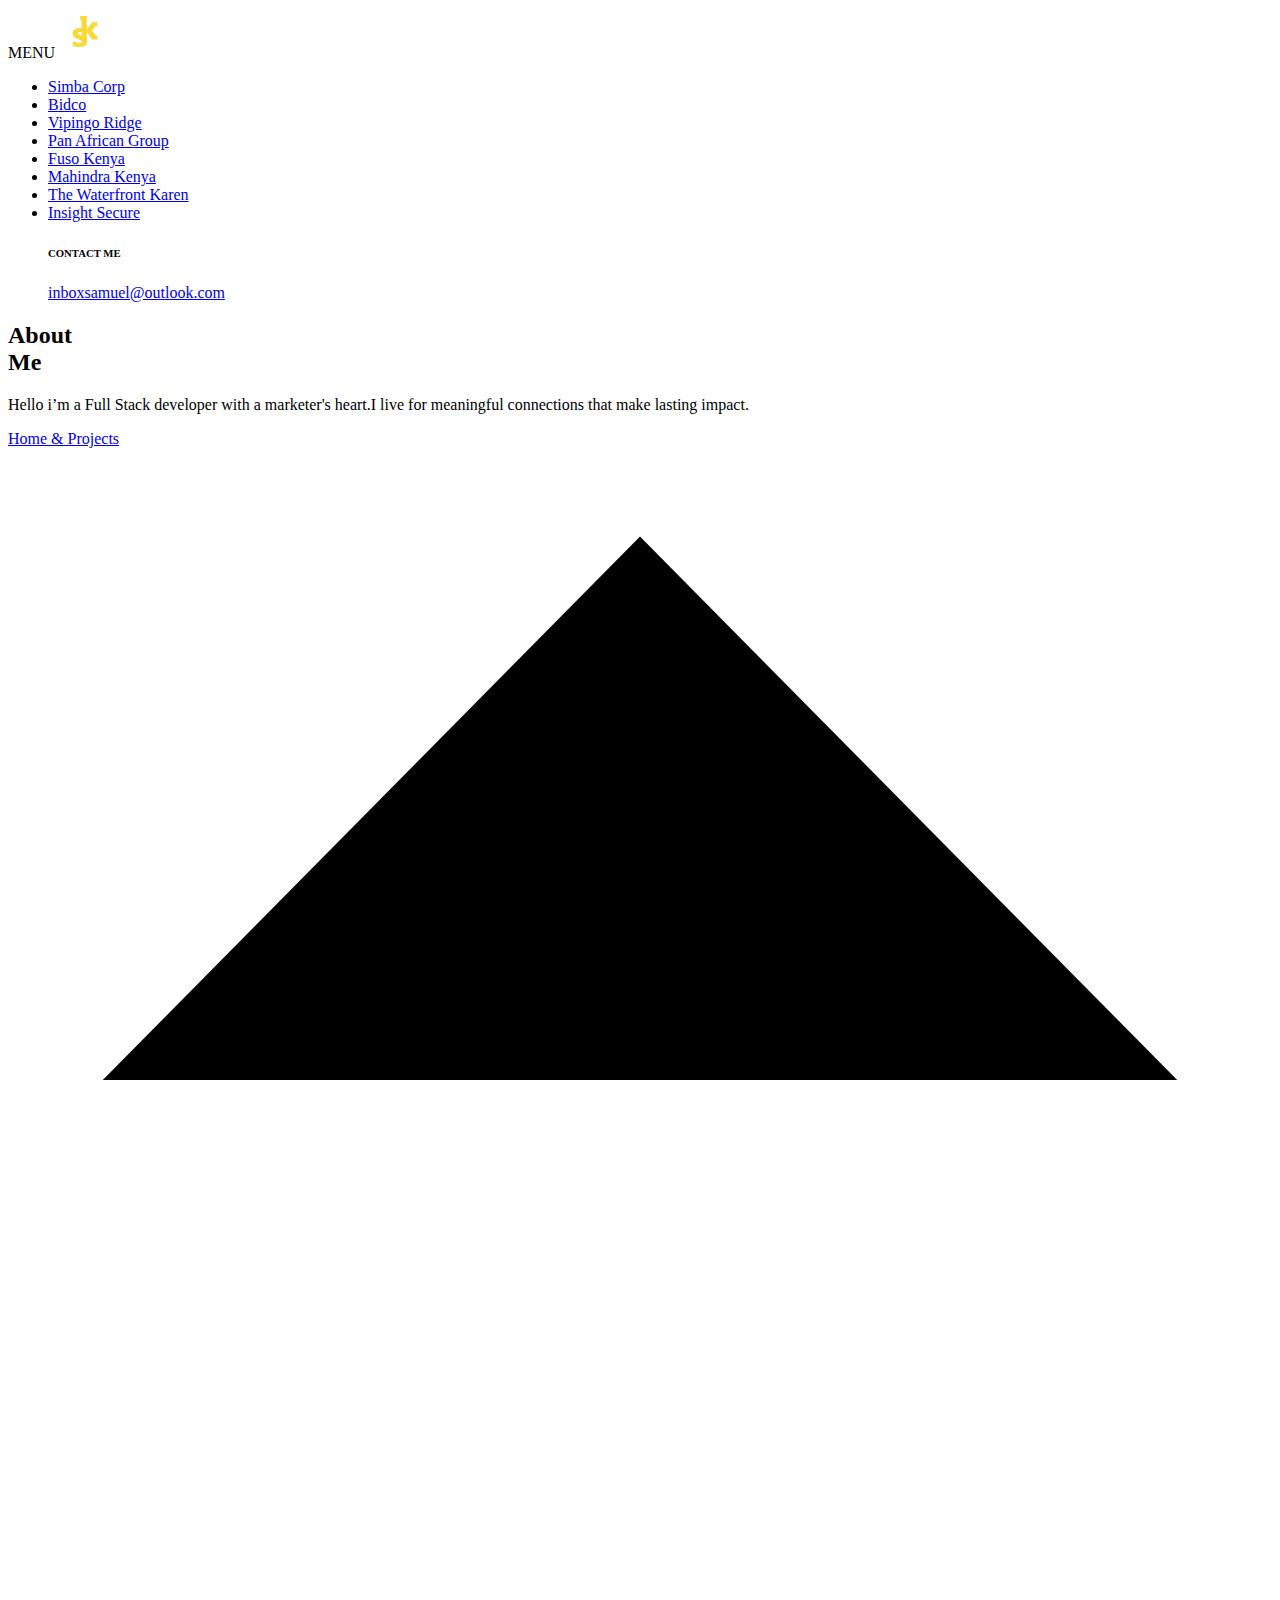
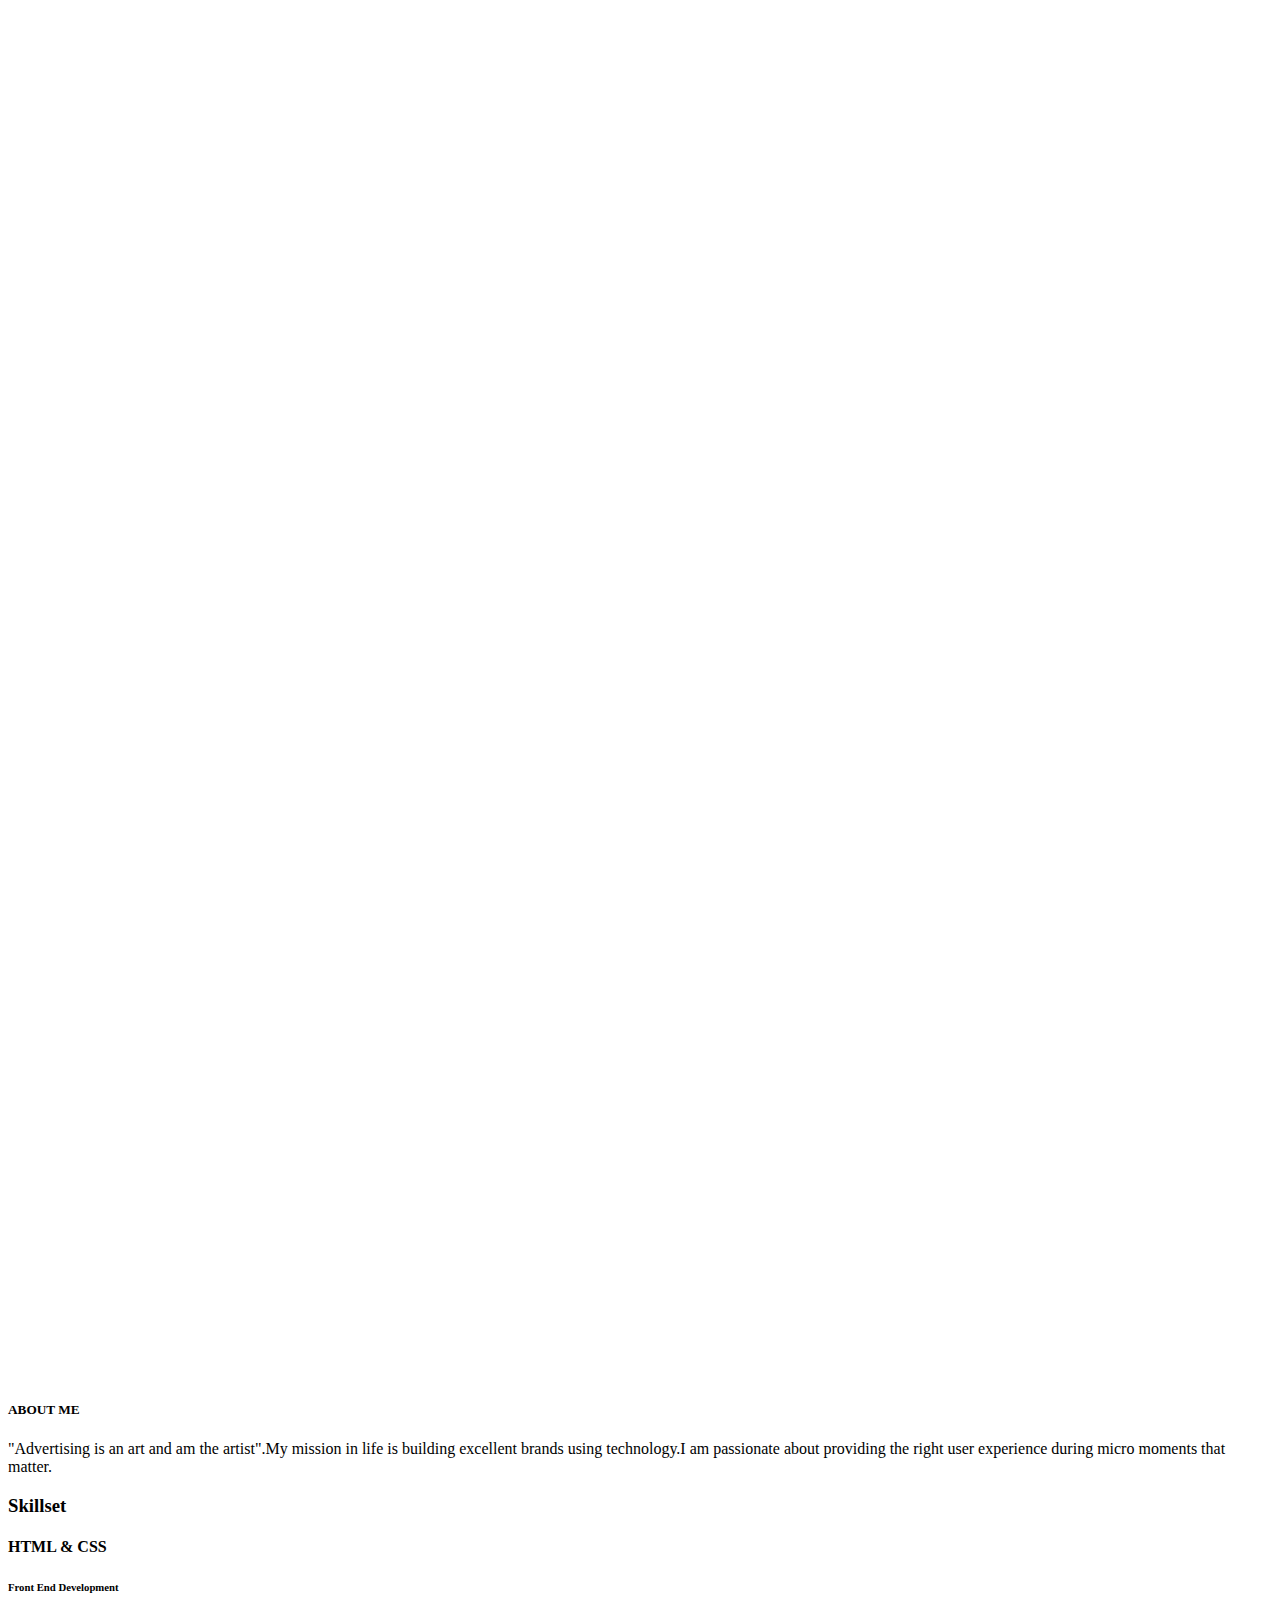
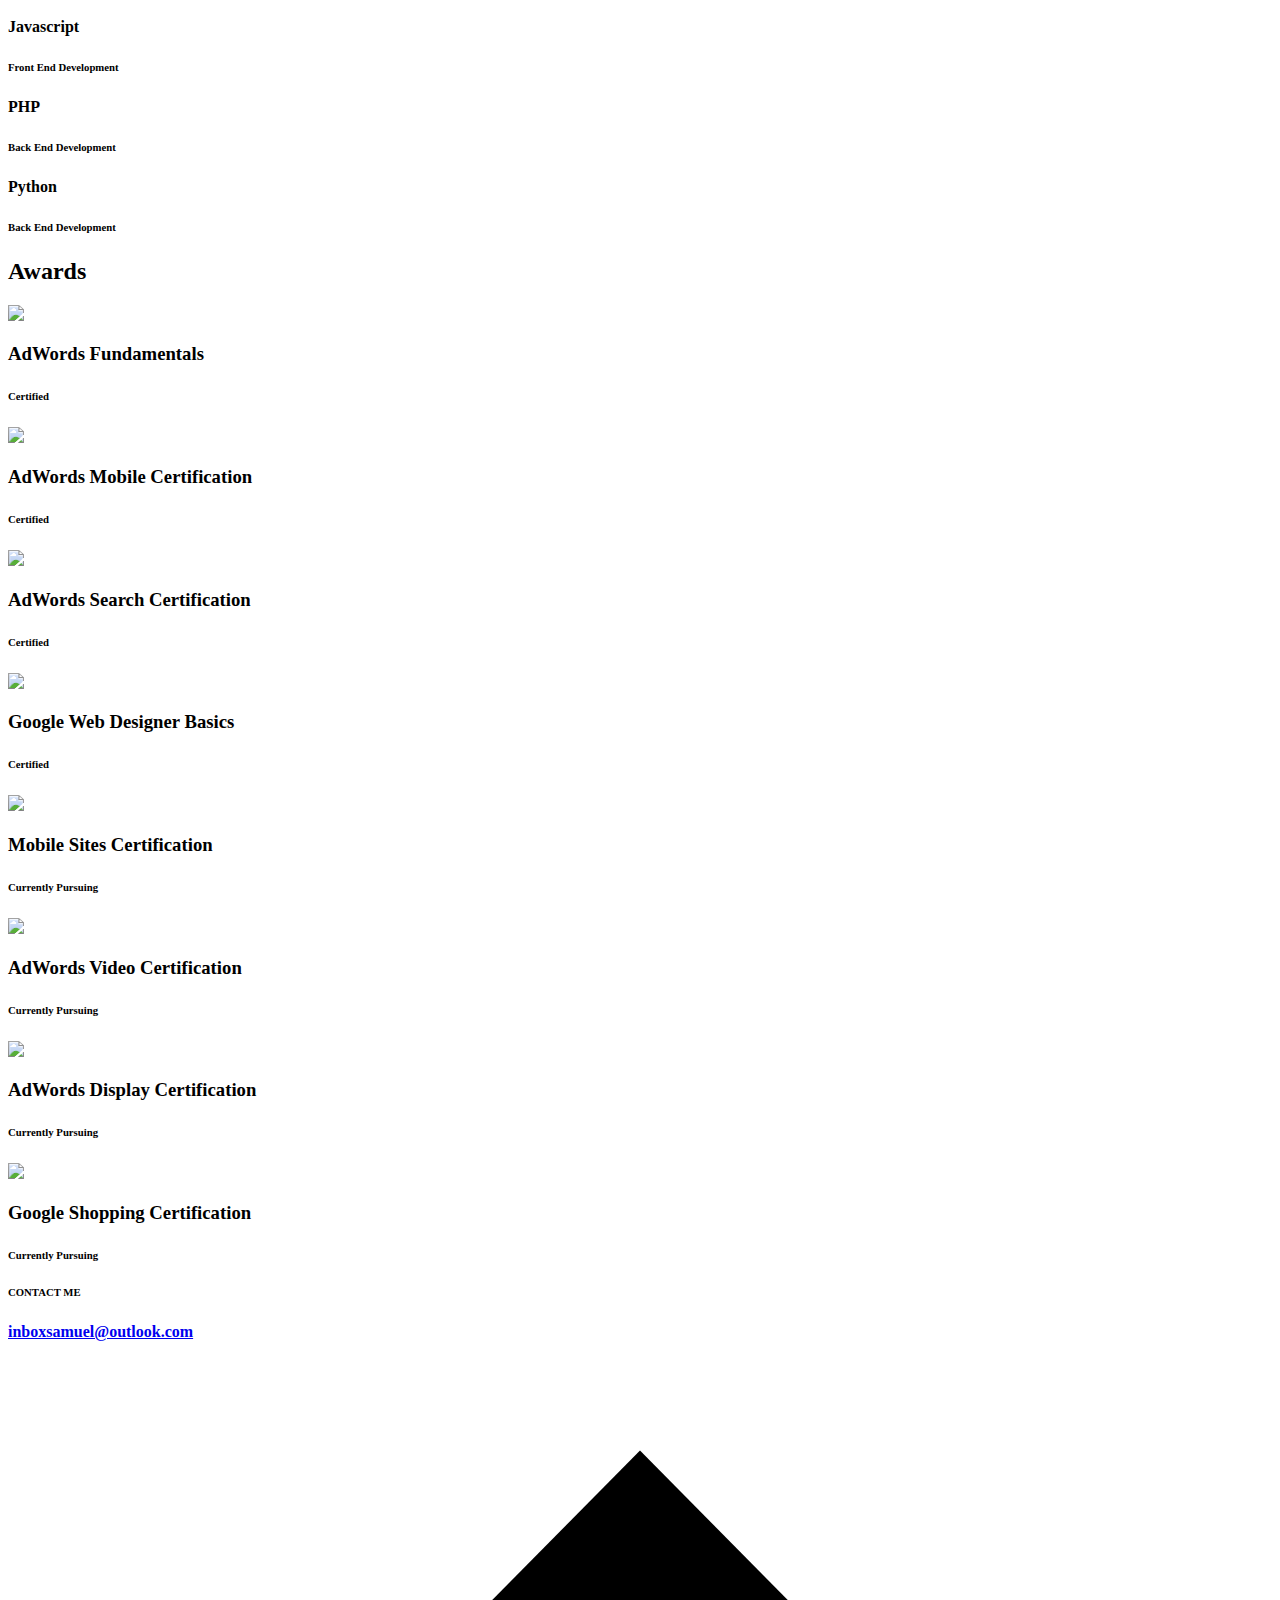
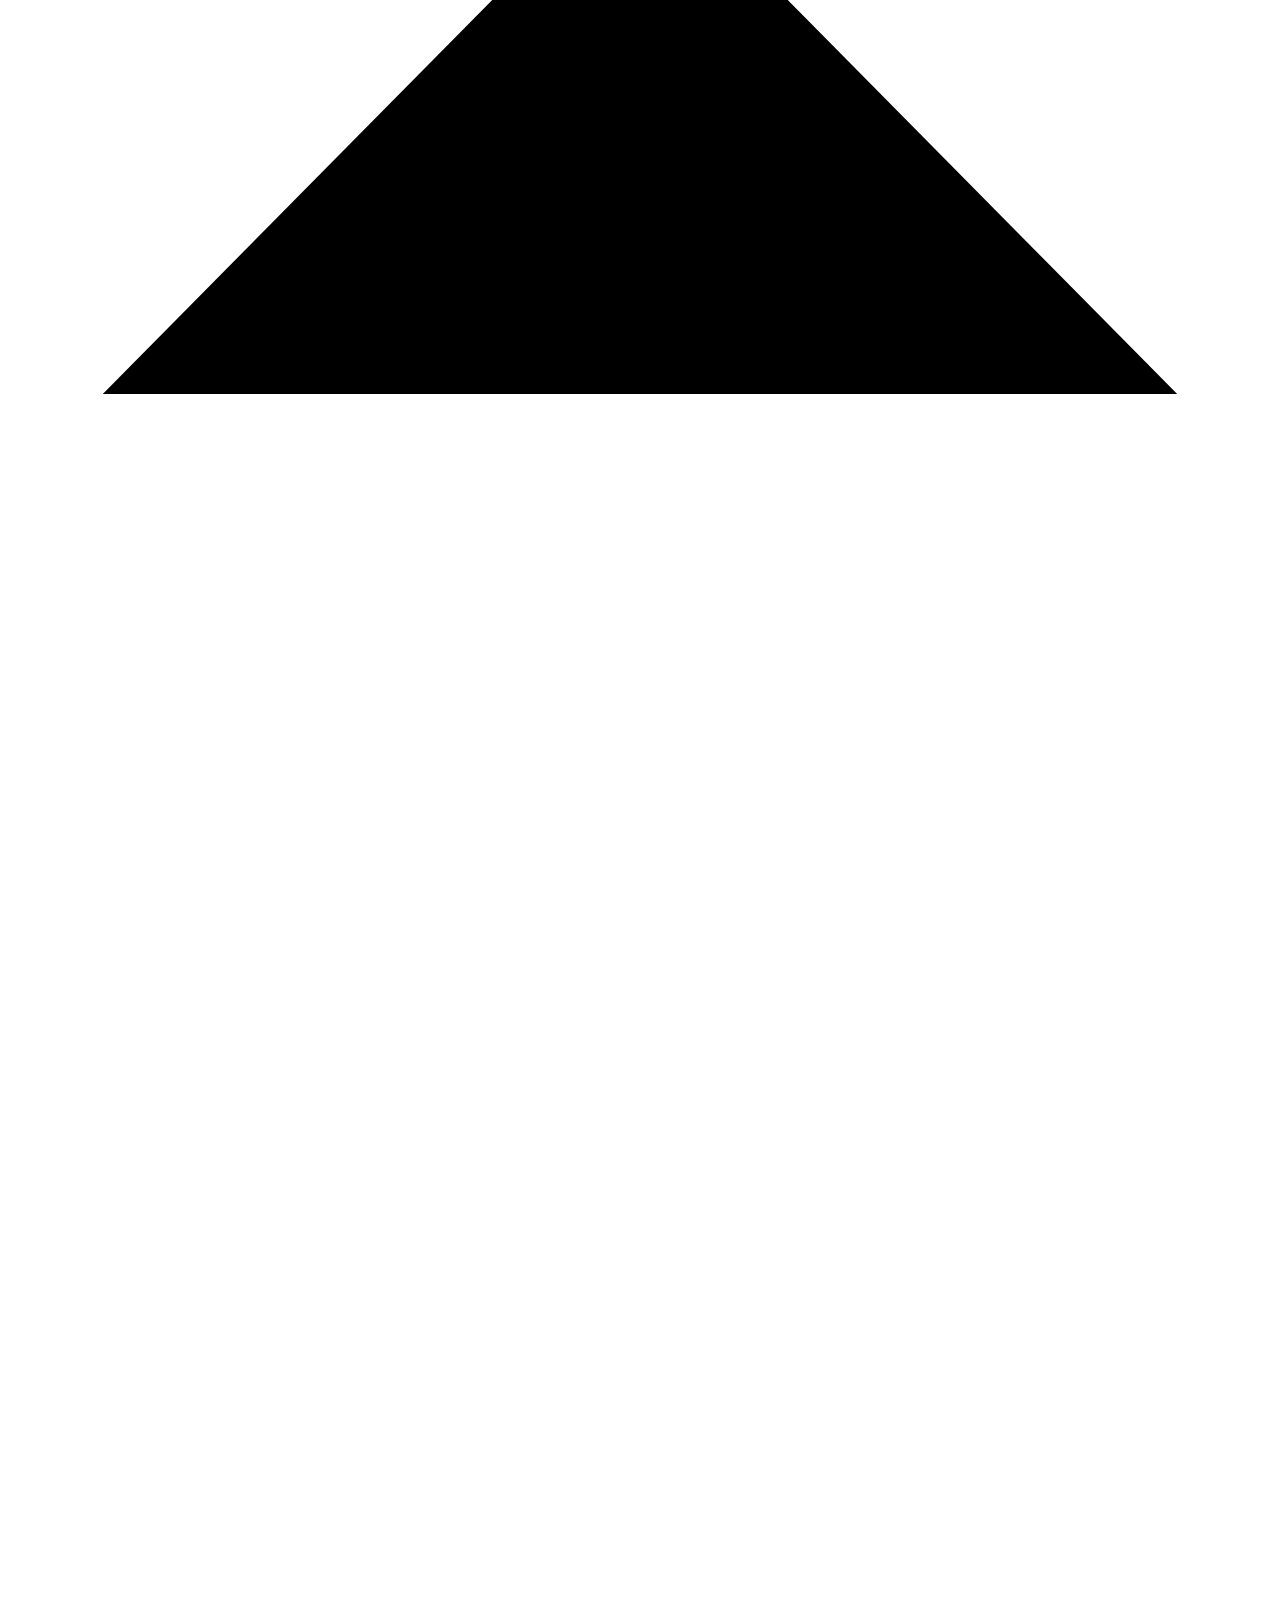
==== about-me.html @ 9ff18268 "html upload" ====
<!DOCTYPE html>
<html lang="en" class="no-js">

<head>
    <meta charset="UTF-8" />
    <meta http-equiv="X-UA-Compatible" content="IE=edge">
    <meta name="viewport" content="width=device-width, initial-scale=1">
    <title>Samuel Kariuki - Full Stack Developer</title>
    <meta name="author" content="Samuel Kariuki"/>
    <meta name="copyright" content="Samuel"/>
    <meta http-equiv="content-language" content="EN" />
    <meta http-equiv="Content-Type" content="text/html; iso-8859-1"/>
    <meta name="ROBOTS" content="INDEX, FOLLOW" />
    <meta name="twitter:creator" content="@TheB0ssninja">
    <meta property="og:url" content="index.html">
    <meta property="og:type" content="article">
    <meta property="og:title" content="Samuel Kariuki - Full Stack Developer">
    <!-- Favicon -->
    <link rel="icon" type="image/png" href="img/logo.png" sizes="32x32">
    <link rel="icon" type="image/png" href="img/logo96.png" sizes="96x96">
    <link rel="stylesheet" type="text/css" href="css/reveral.css" />
    <link rel="stylesheet" type="text/css" href="css/main.css" />
    <script>document.documentElement.className = 'js';</script>
</head>

<body class="loading">
<a class="hamb btn--menu">
<span class="line-hamb"></span>
<span class="line-hamb"></span>
<span class="menu-hamb">MENU</span>
</a>
<a href="index.html">
    <svg version="1.1" id="Layer_1" xmlns="http://www.w3.org/2000/svg" xmlns:xlink="http://www.w3.org/1999/xlink" x="0px" y="0px" class="brand_mini"
	 width="50px" height="50px" viewBox="0 0 50 50"  enable-background="new 0 0 50 50" xml:space="preserve" >
<g>
	<g>
		<path fill="#F8D935" d="M28.1,33.453c0,3.638-2.593,5.456-7.78,5.456c-2.397,0-4.505-0.228-6.324-0.683v-4.525h3.534l0.279,1.457
			c0.992,0.041,1.736,0.063,2.232,0.063c1.033,0,1.746-0.119,2.139-0.357c0.392-0.236,0.589-0.625,0.589-1.162
			c0-0.475-0.16-0.842-0.48-1.101c-0.321-0.259-1.049-0.614-2.186-1.069l-1.302-0.527c-1.757-0.682-3.049-1.441-3.875-2.278
			c-0.827-0.837-1.24-1.958-1.24-3.363c0-1.86,0.609-3.167,1.829-3.922c1.219-0.754,3.038-1.131,5.456-1.131
			c2.831,0,5.022,0.238,6.572,0.713V25.3H24.04l-0.31-1.271c-0.951-0.042-1.685-0.062-2.201-0.062c-0.951,0-1.612,0.083-1.984,0.248
			s-0.558,0.496-0.558,0.992c0,0.434,0.145,0.77,0.434,1.008c0.289,0.238,0.919,0.543,1.891,0.914l1.55,0.59
			c1.963,0.743,3.328,1.529,4.092,2.355C27.719,30.9,28.1,32.027,28.1,33.453z"/>
	</g>
	<g>
		<path fill="#F8D935" d="M38.391,31.431h-5.34l-5.251-7.92v7.92h-6.6v-3.81l1.38-0.15V11.96l-1.38-0.12v-3.81h6.6v13.83l5.37-7.59
			h5.189v3.84l-1.949,0.18l-3.51,4.23l3.779,4.86l1.711,0.21V31.431z"/>
	</g>
</g>
</svg>
</a>
<div class="line-left"></div>
<div class="line-right"></div>
<nav class="menu menu-off">
    <a class="btn--close">
        <span></span>
        <span></span>
    </a>
    <ul class="menu__inner">
        <li class="menu__item"><a class="menu__link" href="simba.html">Simba Corp</a></li>
        <li class="menu__item"><a class="menu__link" href="bidco.html">Bidco</a></li>
        <li class="menu__item"><a class="menu__link" href="vipingo.html">Vipingo Ridge</a></li>
        <li class="menu__item"><a class="menu__link" href="panafrican.html">Pan African Group</a></li>
        <li class="menu__item"><a class="menu__link" href="fuso.html">Fuso Kenya</a></li>
        <li class="menu__item"><a class="menu__link" href="mahindra.html">Mahindra Kenya</a></li>
        <li class="menu__item"><a class="menu__link" href="thewaterfront.html">The Waterfront Karen</a></li>
        <li class="menu__item"><a class="menu__link" href="insight.html">Insight Secure</a></li>
        <div class="contact_menu">
            <h6>CONTACT ME</h6>
            <a href="mailto:inboxsamuel@outlook.com">inboxsamuel@outlook.com</a>
        </div>
    </ul>
</nav>
<div class="line-center"></div>
<header class="about" id="top">
<div class="line-top"></div>
<div class="line-bottom"></div>
<div class="intro">
<h2 class="content__title content__title--center"><span id="rev-1" class="content__title__inner">About</span><br>
<div id="rev-2" class="content__title__inner">Me</div></h2>
    <p>Hello i’m a Full Stack developer with a  marketer's heart.I live for meaningful connections that make lasting impact.</p>
</div>
<nav class="nav-intro"><a href="index.html">Home & Projects</a></nav>
    <!--<nav class="social-top">-->
    <!--<a href="#" target="_blank">FACEBOOK <span>- </span></a>-->
    <!--<a href="#" target="_blank">LINKEDIN <span>- </span></a>-->
    <!--<a href="#" target="_blank">BEHANCE <span>-</span></a>-->
    <!--<a href="#" target="_blank">INSTAGRAM</a>-->
    <!--</nav>-->
<a href="#about" class="wrapper-arrow-godown scrollto"><svg xmlns="http://www.w3.org/2000/svg" xmlns:xlink="http://www.w3.org/1999/xlink" class="arrow-godown" version="1.1" x="0px" y="0px" viewBox="0 0 20 40" xml:space="preserve" enable-background="new 0 0 20 40">
<g><polyline points="1.5 10 10 1.4 18.5 10 "/>
<line x1="10" y1="1.6" x2="10" y2="38.6"/></g></svg></a>
</header>
<section id="about">
<div class="wrapper-info-about">
<div class="info-about">
<div class="cont-info-about">
<h5>ABOUT ME</h5>
<p>"Advertising is an art and am the artist".My mission in life is building excellent brands using technology.I am passionate about providing the right user experience during micro moments that matter.  </p>
</div>
</div>
</div>
</section>
<section class="experience">
<div class="wrapper-experience clear-fix">
<div class="col-title"><h3>Skillset</h3></div>
<div class="col-2"><h4>HTML & CSS</h4>
<h6>Front End Development</h6>
</div>
<div class="col-2"><h4>Javascript</h4>
<h6>Front End Development</h6>
</div>
<div class="col-2"><h4>PHP</h4>
<h6>Back End Development</h6>
</div>
<div class="col-2"><h4>Python</h4>
<h6>Back End Development</h6>
</div>
</div>
</section>
<section class="award clear-fix">
<div class="title-award">
<h2>Awards</h2>
</div>
<div class="cont-awards">
<article class="clear-fix">
<div class="col-2half"><img src="img/certs/adwords_fundamentals_update_1200x1200.png"></div>
<div class="col-half">
<h3>AdWords Fundamentals</h3>
<h6>Certified</h6>
</div>
</article>
<article class="clear-fix">
<div class="col-2half"><img src="img/certs/mobile_certification04.png"></div>
<div class="col-half">
<h3>AdWords Mobile Certification</h3>
<h6>Certified</h6>
</div>
</article>
<article class="clear-fix">
<div class="col-2half"><img src="img/certs/adwords_search_basics_certification04.png"></div>
<div class="col-half">
<h3>AdWords Search Certification</h3>
<h6>Certified</h6>
</div>
</article>
<article class="clear-fix">

<div class="col-2half"><img src="img/certs/00_AFA_GWD_Badges_70.png"></div>
<div class="col-half">
<h3>Google Web Designer Basics</h3>
<h6>Certified</h6>
</div>

</article>

<article class="clear-fix">

    <div class="col-2half"><img src="img/certs/00_AFA_GWD_Badges_70.png"></div>
    <div class="col-half">
        <h3>Mobile Sites Certification</h3>
        <h6>Currently Pursuing</h6>
    </div>

</article>
<article class="clear-fix">

    <div class="col-2half"><img src="img/certs/adwords.png"></div>
    <div class="col-half">
        <h3>AdWords Video Certification</h3>
        <h6>Currently Pursuing</h6>
    </div>

</article>
<article class="clear-fix">

    <div class="col-2half"><img src="img/certs/adwords.png"></div>
    <div class="col-half">
        <h3>AdWords Display Certification</h3>
        <h6>Currently Pursuing</h6>
    </div>

</article>
<article class="clear-fix">

    <div class="col-2half"><img src="img/certs/adwords.png"></div>
    <div class="col-half">
        <h3>Google Shopping Certification</h3>
        <h6>Currently Pursuing</h6>
    </div>

</article>
</div>
</section>

<div class="contacts">
<div class="info-contact content__title content__title--center">
<h6 id="info-contact1" class="content__title__inner">CONTACT ME</h6>
<h4><a id="info-contact2" href="mailto:inboxsamuel@outlook.com">inboxsamuel@outlook.com</a></h4>
</div>
</div>
<a href="#top" class="wrapper-arrow-gotop scrollto"><svg xmlns="http://www.w3.org/2000/svg" xmlns:xlink="http://www.w3.org/1999/xlink" class="arrow-gotop" version="1.1" x="0px" y="0px" viewBox="0 0 20 40" xml:space="preserve" enable-background="new 0 0 20 40">
<g><polyline points="1.5 10 10 1.4 18.5 10 "/>
<line x1="10" y1="1.6" x2="10" y2="38.6"/></g></svg></a>
<div class="copy">© 2018</div>
<script src="../code.jquery.com/jquery-latest.min.js" type="text/javascript"></script>
<script src="js/anime.min.js"></script>
<script src="js/scrollMonitor.js"></script>
<script src="js/reveral.js"></script>
<script src="js/sam.js"></script>
</body>
</html>
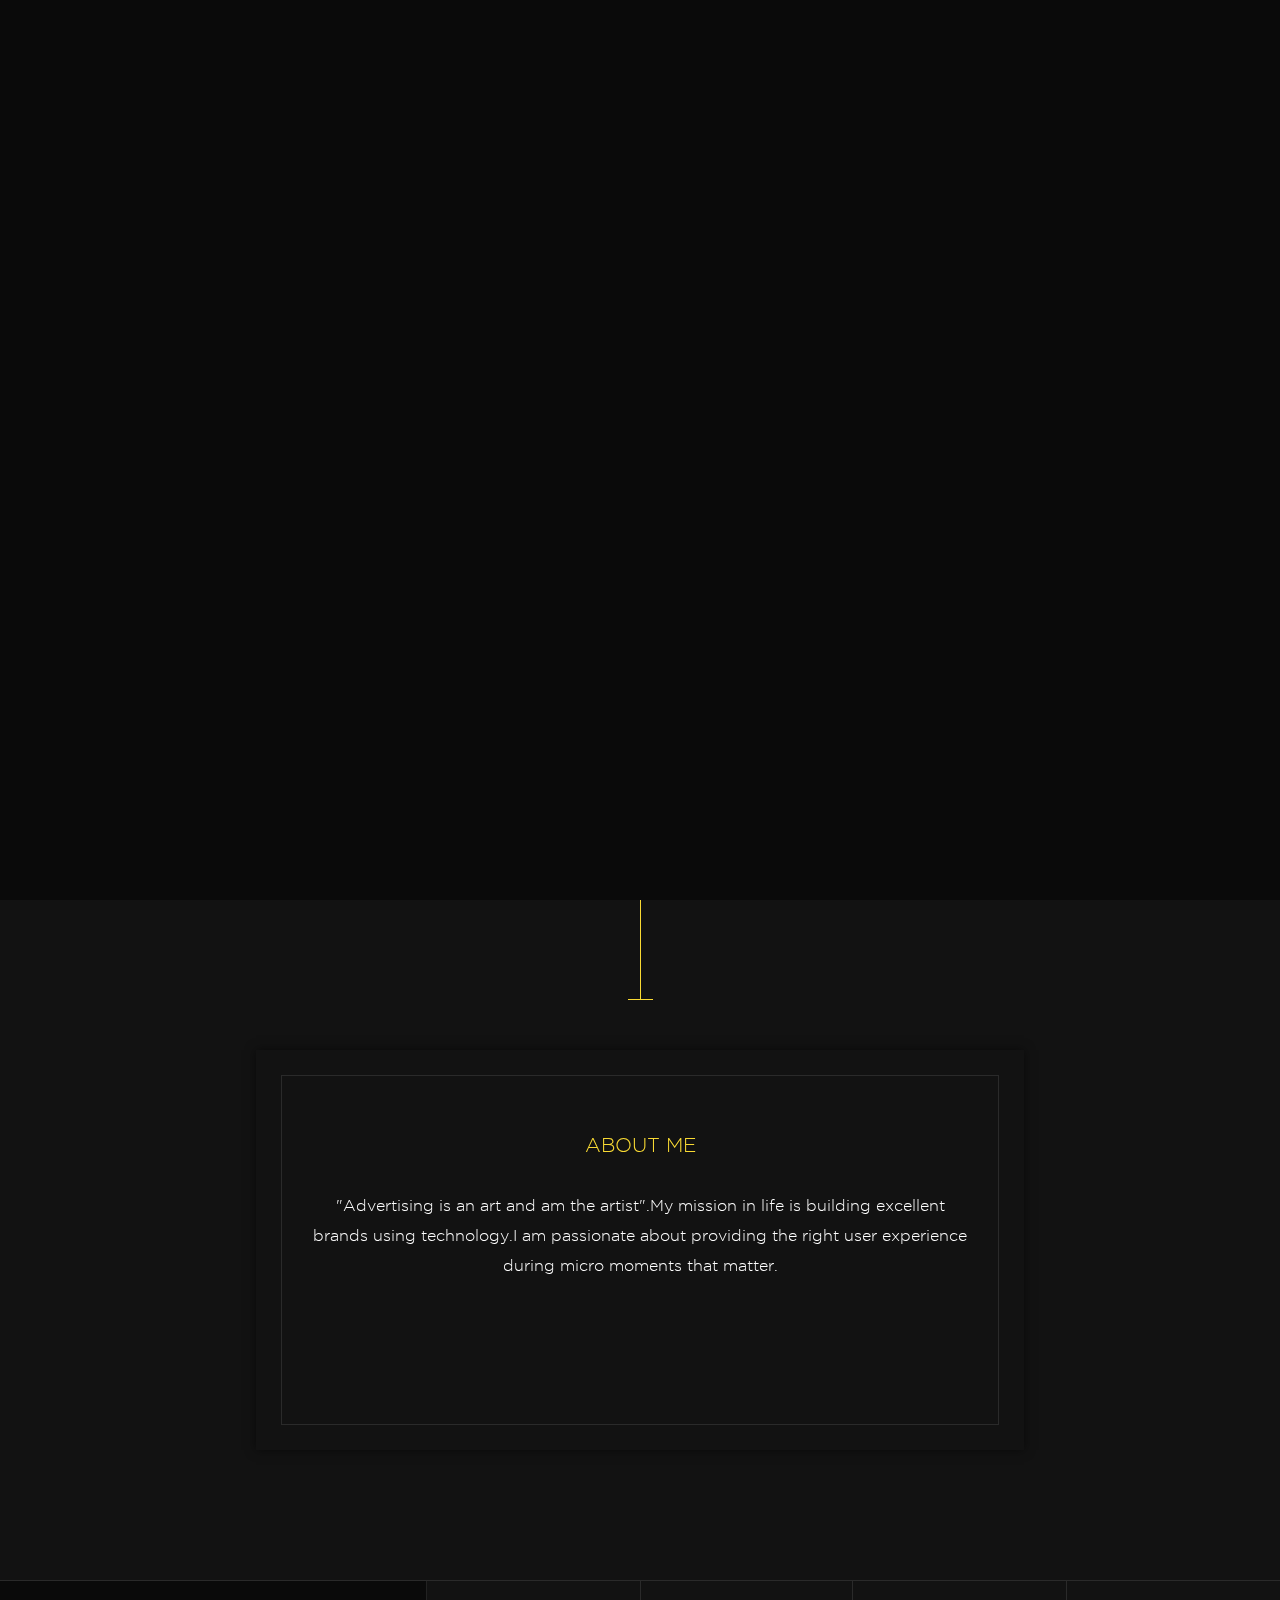
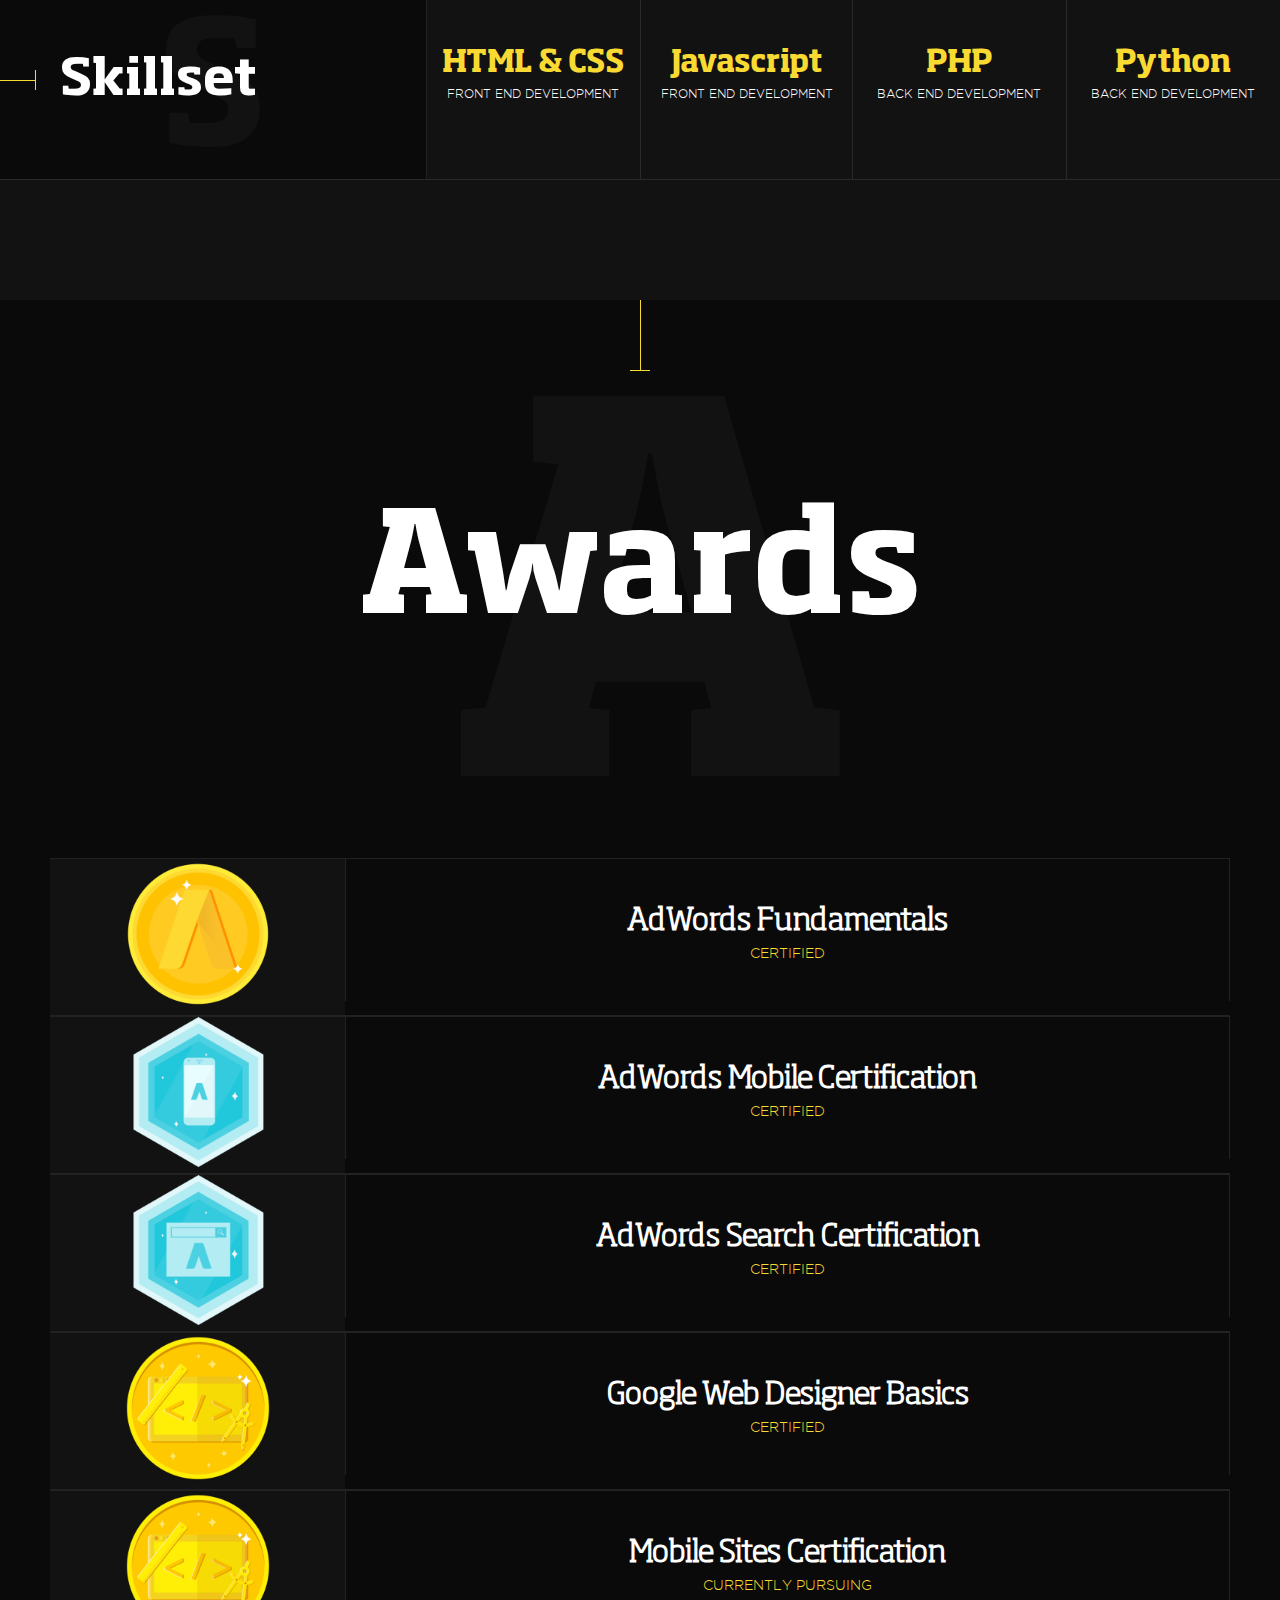
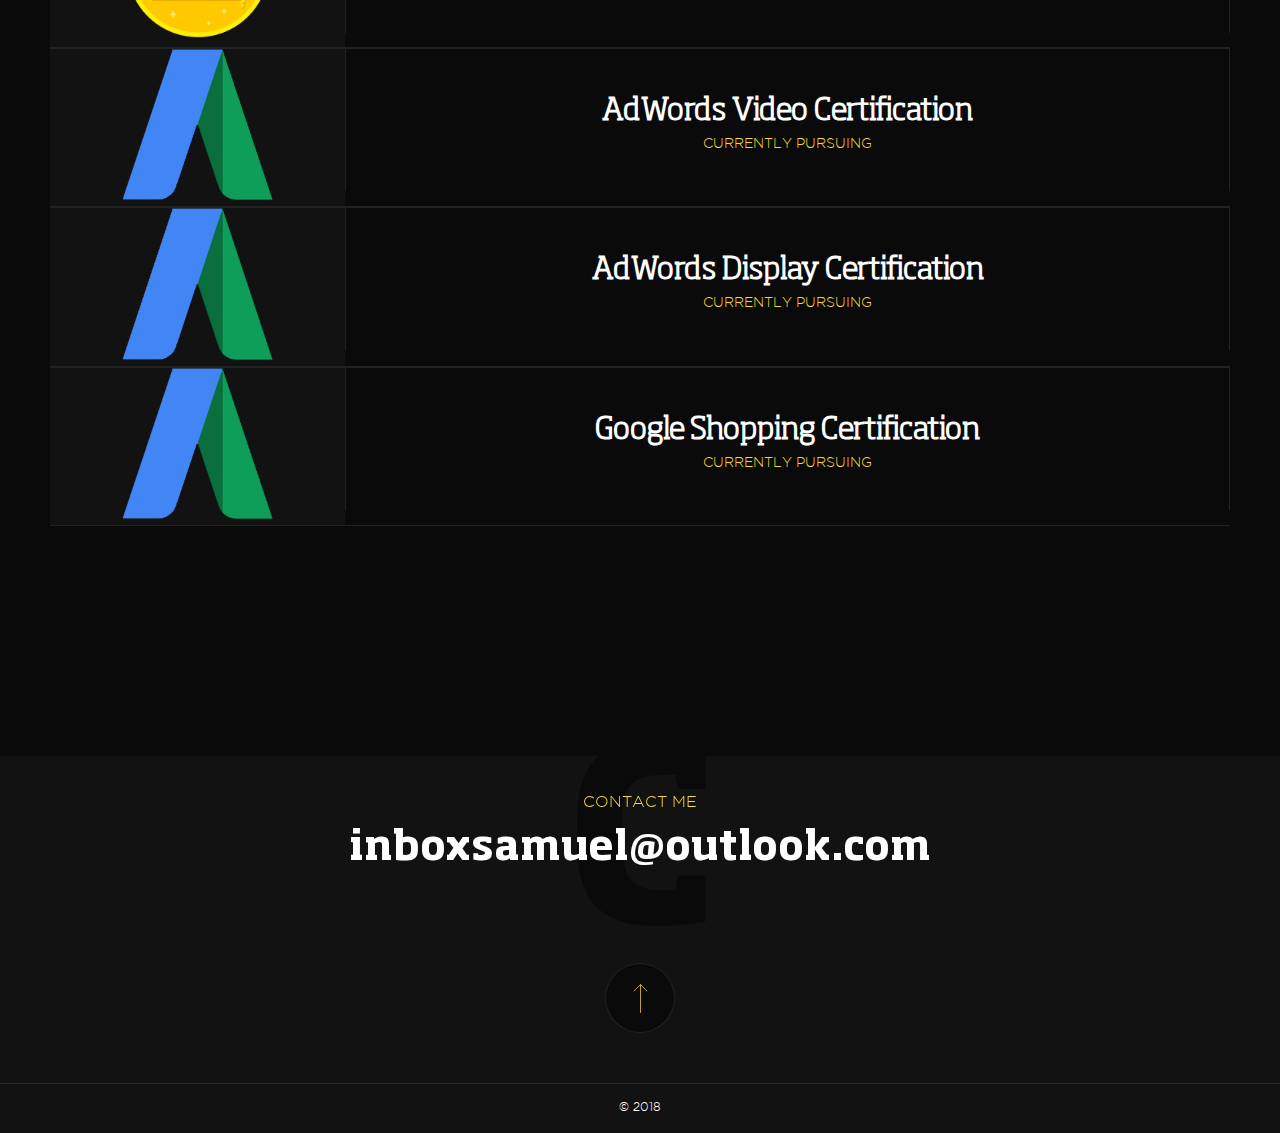
==== commit b4ad66e1: "updates" ====
--- a/about-me.html
+++ b/about-me.html
@@ -124,21 +124,21 @@
 </div>
 <div class="cont-awards">
 <article class="clear-fix">
-<div class="col-2half"><img src="img/certs/adwords_fundamentals_update_1200x1200.png"></div>
+<div class="col-2half"><img src="img/certs/adwords_fundamentals_update_1200x1200.png" alt="adwords certs"></div>
 <div class="col-half">
 <h3>AdWords Fundamentals</h3>
 <h6>Certified</h6>
 </div>
 </article>
 <article class="clear-fix">
-<div class="col-2half"><img src="img/certs/mobile_certification04.png"></div>
+<div class="col-2half"><img src="img/certs/mobile_certification04.png" alt="adwords certs"></div>
 <div class="col-half">
 <h3>AdWords Mobile Certification</h3>
 <h6>Certified</h6>
 </div>
 </article>
 <article class="clear-fix">
-<div class="col-2half"><img src="img/certs/adwords_search_basics_certification04.png"></div>
+<div class="col-2half"><img src="img/certs/adwords_search_basics_certification04.png" alt="adwords certs"></div>
 <div class="col-half">
 <h3>AdWords Search Certification</h3>
 <h6>Certified</h6>
@@ -146,7 +146,7 @@
 </article>
 <article class="clear-fix">
 
-<div class="col-2half"><img src="img/certs/00_AFA_GWD_Badges_70.png"></div>
+<div class="col-2half"><img src="img/certs/00_AFA_GWD_Badges_70.png" alt="adwords certs"></div>
 <div class="col-half">
 <h3>Google Web Designer Basics</h3>
 <h6>Certified</h6>
@@ -156,7 +156,7 @@
 
 <article class="clear-fix">
 
-    <div class="col-2half"><img src="img/certs/00_AFA_GWD_Badges_70.png"></div>
+    <div class="col-2half"><img src="img/certs/00_AFA_GWD_Badges_70.png" alt="adwords certs"></div>
     <div class="col-half">
         <h3>Mobile Sites Certification</h3>
         <h6>Currently Pursuing</h6>
@@ -165,7 +165,7 @@
 </article>
 <article class="clear-fix">
 
-    <div class="col-2half"><img src="img/certs/adwords.png"></div>
+    <div class="col-2half"><img src="img/certs/adwords.png" alt="adwords certs"></div>
     <div class="col-half">
         <h3>AdWords Video Certification</h3>
         <h6>Currently Pursuing</h6>
@@ -174,7 +174,7 @@
 </article>
 <article class="clear-fix">
 
-    <div class="col-2half"><img src="img/certs/adwords.png"></div>
+    <div class="col-2half"><img src="img/certs/adwords.png" alt="adwords certs"></div>
     <div class="col-half">
         <h3>AdWords Display Certification</h3>
         <h6>Currently Pursuing</h6>
@@ -183,7 +183,7 @@
 </article>
 <article class="clear-fix">
 
-    <div class="col-2half"><img src="img/certs/adwords.png"></div>
+    <div class="col-2half"><img src="img/certs/adwords.png" alt="adwords certs"></div>
     <div class="col-half">
         <h3>Google Shopping Certification</h3>
         <h6>Currently Pursuing</h6>
--- a/css/reveral.css
+++ b/css/reveral.css
@@ -0,0 +1,218 @@
+.js .loading::before{
+	content:'';
+	position:fixed;
+	z-index:9999;
+	top:0;
+	left:0;
+	display:flex;
+	width:100%;
+	height:100%;
+	text-align:center;
+	background:#0a0a0a
+}
+.js .loading::after{
+	content:'';
+	position:fixed;
+	z-index:10000;
+	top:50%;
+	left:50%;
+	width:50px;
+	height:50px;
+	margin:-25px 0 0 -25px;
+	pointer-events:none;
+	background-image:url(../img/logo-loading.png);
+	background-position:center;
+	background-repeat:no-repeat;
+	animation-name:moveImgIntro;
+	-webkit-animation-duration:1.3s;
+	animation-duration:1.3s;
+	-webkit-animation-fill-mode:both;
+	animation-fill-mode:both;
+	animation-iteration-count:infinite;
+	-webkit-animation-iteration-count:infinite
+}
+@keyframes loaderAnim{
+	to{
+		transform:translate3d(0,-100px,0)
+}
+}
+.content__title__inner{
+	flex:none;
+	display:inline-block;
+	white-space:nowrap;
+	position:relative
+}
+.content__image-wrap--half{
+	width:75vw;
+	float:left
+}
+.content__image{
+	width:100%;
+	display:block
+}
+.content__title_img{
+	width:25vw;
+	float:left;
+	padding:50px 0
+}
+.content__title_img h2{
+	font-size:150px;
+	color:rgba(255,255,255,0.1);
+	transform:rotate(-90deg);
+	-webkit-transform:rotate(-90deg);
+	margin-bottom:0;
+	margin-left:200px;
+	margin-top:340px
+}
+.menu{
+	position:fixed;
+	top:0;
+	right:0;
+	height:100%;
+	width:100vw;
+	z-index:99;
+	-webkit-animation-duration:1s;
+	animation-duration:1s;
+	-webkit-animation-fill-mode:both;
+	animation-fill-mode:both;
+	animation-delay:2.2s;
+	animation-name:subIn
+}
+.js .menu{
+	pointer-events:none
+}
+.js .menu--open{
+	pointer-events:visible
+}
+.menu__inner{
+	position:absolute;
+	top:0;
+	left:0;
+	width:100%;
+	height:100%;
+	list-style-type:none;
+	padding:22vh 0;
+	margin:0;
+	background-color:#0a0a0a;
+	background-image:url(../img/logo_bg_menu.png);
+	background-repeat:no-repeat;
+	background-position:center center;
+	overflow:hidden
+}
+.btn--close{
+	position:absolute;
+	top:0;
+	left:0;
+	font-size:.75em;
+	padding:12px;
+	z-index:999;
+	cursor:pointer;
+	opacity:0
+}
+.btn--close span{
+	width:25px;
+	height:1px;
+	background-color:#F9DA33;
+	display:block
+}
+.btn--close span:first-of-type{
+	margin-top:12px;
+	transform:rotate(45deg);
+	-webkit-transform:rotate(45deg)
+}
+.btn--close span:nth-of-type(2){
+	margin-top:-1px;
+	transform:rotate(-45deg);
+	-webkit-transform:rotate(-45deg)
+}
+.menu__item{
+	padding:.15em 7em
+}
+.js .menu__item{
+	transform:translate3d(-100em,0,0);
+	-webkit-transition:all .3s ease-in-out;
+	transition:all .3s ease-in-out
+}
+.menu--open .menu__item,.menu--open .btn--close{
+	opacity:1;
+	transform:translate3d(0,0,0);
+	transition:opacity .4s 0.135s,transform .6s .135s
+}
+.menu--open .menu__item:nth-child(2){
+	transition-delay:.165s
+}
+.menu--open .menu__item:nth-child(3){
+	transition-delay:.195s
+}
+.menu--open .menu__item:nth-child(4){
+	transition-delay:.225s
+}
+.menu--open .menu__item:nth-child(5){
+	transition-delay:.255s
+}
+.menu--open .menu__item:nth-child(6){
+	transition-delay:.285s
+}
+.menu--open .menu__item:nth-child(7){
+	transition-delay:.315s
+}
+.menu--open .menu__item:nth-child(8){
+	transition-delay:.345s
+}
+.menu--open .menu__item{
+	position:relative
+}
+.menu--open .menu__item:before{
+	content:'';
+	position:absolute;
+	background-color:#F9DA33;
+	height:1px;
+	left:0;
+	top:50%;
+	width:0;
+	-webkit-transition:all 300ms cubic-bezier(0.645,0.045,0.355,1);
+	transition:all 300ms cubic-bezier(0.645,0.045,0.355,1)
+}
+.menu--open .menu__item:hover:before{
+	width:4em
+}
+.menu--open .menu__item:after{
+	content:'';
+	position:absolute;
+	background-color:#F9DA33;
+	width:1px;
+	height:20px;
+	left:4em;
+	top:calc(50% - 10px);
+	opacity:0
+}
+.menu--open .menu__item:hover:after{
+	-webkit-animation-duration:.3s;
+	animation-duration:.3s;
+	-webkit-animation-fill-mode:both;
+	animation-fill-mode:both;
+	animation-delay:.3s;
+	animation-name:subIn
+}
+.menu .menu__link{
+	font-family:'Soho-std-bold';
+	font-size:25px;
+	color:#fff;
+	font-weight:700;
+	-webkit-transition:all .3s ease-in-out;
+	transition:all .3s ease-in-out
+}
+.menu .menu__link:hover,.menu .menu__link:focus{
+	outline:none;
+	color:#F9DA33
+}
+.block-revealer__element{
+	position:absolute;
+	top:0;
+	left:0;
+	width:100%;
+	height:100%;
+	background:#000;
+	pointer-events:none;
+	opacity:0
+}
--- a/css/main.css
+++ b/css/main.css
@@ -0,0 +1,2458 @@
+article, aside, details, figcaption, figure, footer, header, hgroup, main, nav, section, summary {
+	display: block;
+}
+audio, canvas, video {
+	display: inline-block;
+}
+audio:not([controls]) {
+	display: none;
+	height: 0;
+}
+[hidden] {
+	display: none;
+}
+html, body{
+	margin: 0;
+	padding: 0;
+	overflow-x: hidden;
+}
+img {
+	border: 0;
+}
+svg:not(:root) {
+	overflow: hidden;
+}
+figure {
+	margin: 0;
+}
+.clear-fix:before, .clear-fix:after {
+	clear: both;
+	display: table;
+	content: '';
+}
+@font-face {
+    font-family: 'Soho-std-light';
+    src: url('fonts/Soho-std-light.eot');
+    src: url('fonts/Soho-std-lightd41d.eot?#iefix') format('embedded-opentype'),
+         url('fonts/Soho-std-light.html') format('woff'),
+         url('fonts/Soho-std-light.ttf') format('truetype'),
+         url('fonts/Soho-std-light.svg#PTSansRegular') format('svg');
+    font-weight: normal;
+    font-style: normal;
+}
+@font-face {
+    font-family: 'Soho-std-bold';
+    src: url('fonts/Soho-std-bold.eot');
+    src: url('fonts/Soho-std-boldd41d.eot?#iefix') format('embedded-opentype'),
+         url('fonts/Soho-std-bold.woff') format('woff'),
+         url('fonts/Soho-std-bold.ttf') format('truetype'),
+         url('fonts/Soho-std-bold.svg#PTSansRegular') format('svg');
+    font-weight: normal;
+    font-style: normal;
+}
+@font-face {
+    font-family: 'GothamLight';
+    src: url('fonts/GothamLight.eot');
+    src: url('fonts/GothamLightd41d.eot?#iefix') format('embedded-opentype'),
+         url('fonts/GothamLight.woff') format('woff'),
+         url('fonts/GothamLight.ttf') format('truetype'),
+         url('fonts/GothamLight.svg#PTSansRegular') format('svg');
+    font-weight: normal;
+    font-style: normal;
+}
+*,
+*::after,
+*::before {
+	box-sizing: border-box;
+}
+body{
+	font-family: 'Soho-std-light';
+    font-size: 100%;
+	color: #fff;
+	background-color: #121212;
+	-ms-text-size-adjust: 100%;
+	-webkit-text-size-adjust: 100%;
+	-webkit-font-smoothing: antialiased;
+	font-smoothing: antialiased;
+}
+a, a:link, a:active, a:visited {
+    outline: none;
+    text-decoration: none;
+}
+::selection {
+    color: #F9DA33;
+    text-shadow: none;
+}
+h2{
+	line-height: 10vw;
+	font-size: 11vw;
+	color: #fff;
+	font-family: 'Soho-std-bold';
+}
+h2 span{
+	font-family: 'Soho-std-light';
+	font-size: 6.4vw;
+	font-weight: 300;
+}
+h6{
+	color: #F9DA33;
+    text-transform: uppercase;
+    font-family: 'GothamLight';
+    font-weight: 300;
+    font-size: 14px;
+}
+p{
+	font-size: 15px;
+}
+section{
+	position: relative;
+}
+header{
+	width: 100vw;
+    height: 100vh;
+	position: relative;
+    display: -ms-flexbox;
+    display: flex;
+    -ms-flex-align: center;
+    align-items: center;
+    -ms-flex-pack: center;
+    justify-content: center;
+	border-bottom: 1px solid #F9DA33;
+	background-position: center;
+    background-repeat: no-repeat;
+    background-size: cover;
+}
+.body-block{
+	overflow: hidden;
+}
+.home{
+	background-image:url(../img/bg_intro.jpg);
+	background-position: center;
+	background-repeat: no-repeat;
+	background-size: cover;
+}
+.line-top{
+	width: 100vw;
+	height: 1px;
+	top: 50px;
+	left: 0;
+	position: absolute;
+	background-color: rgba(255,255,255,0.10);
+	z-index: 100;
+}
+.line-bottom{
+	width: 100vw;
+	height: 1px;
+	bottom: 50px;
+	left: 0;
+	position: absolute;
+	background-color: rgba(255,255,255,0.10);
+	z-index: 100;
+}
+.line-left{
+	position: fixed;
+	height: 100vh;
+	width: 1px;
+	left: 50px;
+	top: 0;
+	background-color: rgba(255,255,255,0.10);
+	z-index: 100;
+}
+.line-right{
+	height: 100vh;
+	width: 1px;
+	right: 50px;
+	top: 0;
+	position: fixed;
+	background-color: rgba(255,255,255,0.10);
+	z-index: 100;
+}
+.line-center{
+	width: 1px;
+	height: 100%;
+	position: fixed;
+	background-color: rgba(255,255,255,0.10);
+	z-index: -1;
+	top: 0;
+	left: calc(50% - 0.5px);
+	-webkit-animation-duration: 0.6s;
+  	animation-duration: 0.6s;
+  	-webkit-animation-fill-mode: both;
+ 	 animation-fill-mode: both;
+	animation-delay: 1s;
+	animation-name: subIn;
+}
+.hamb{
+	position: absolute;
+	display: block;
+	width: 50px;
+	height: 50px;
+	top: 0;
+	left: 0;
+	padding: 9px 11px;
+	cursor: pointer;
+	z-index: 101;
+	color: #F9DA33;
+	-webkit-transition: all 300ms cubic-bezier(0.645, 0.045, 0.355, 1);
+    transition: all 300ms cubic-bezier(0.645, 0.045, 0.355, 1);
+}
+.hamb:hover{
+	color: #fff;
+}
+.hamb:hover .line-hamb{
+	background-color: #fff;
+}
+.hamb:hover .line-hamb:nth-last-of-type(2){
+	width: 25px;
+	margin-left: 0;
+}
+.hamb .line-hamb{
+	display: block;
+	height: 1px;
+	width: 25px;
+	background-color: #F9DA33;
+	margin-top: 5px;
+	-webkit-transition: all 300ms cubic-bezier(0.645, 0.045, 0.355, 1);
+    transition: all 300ms cubic-bezier(0.645, 0.045, 0.355, 1);
+}
+.hamb .line-hamb:nth-last-of-type(2){
+	width: 18px;
+	margin-left: 3px;
+}
+.hamb .menu-hamb{
+	font-size: 9px;
+}
+.hamb-off{
+	display: none;
+}
+.contact_menu{
+	width: 100%;
+	position: absolute;
+	left: 0;
+	bottom: 65px;
+	padding: 0 4em;
+	text-align: center;
+}
+.contact_menu h6{
+	font-family: 'GothamLight';
+	color: #F9DA33;
+	font-size: 12px;
+	margin-bottom: 10px;
+}
+.contact_menu a{
+	color: #fff;
+	font-size: 25px;
+	font-family: 'Soho-std-bold';
+	position: relative;
+}
+.brand_mini{
+	position: absolute;
+	top: 0;
+	right: 0;
+	width: 50px;
+	height: 50px;
+	fill:#F9DA33;
+	z-index: 9998;
+	-webkit-transition: all 300ms cubic-bezier(0.645, 0.045, 0.355, 1);
+    transition: all 300ms cubic-bezier(0.645, 0.045, 0.355, 1);
+}
+.brand_mini:hover{
+	fill:#fff;
+}
+.intro{
+	width: 100vw;
+	margin: auto;
+	padding: 0 130px;
+	z-index: 10;
+}
+.intro h1{
+	font-size: 13vw;
+    line-height: 12vw;
+	font-family: 'Soho-std-bold';
+	color: #F9DA33;
+    background: -webkit-linear-gradient(-90deg,#F9DA33,#ba112d);
+    -webkit-background-clip: text;
+	-webkit-animation-duration: 0.6s;
+  	animation-duration: 0.6s;
+  	-webkit-animation-fill-mode: both;
+ 	 animation-fill-mode: both;
+	animation-delay: 1.2s;
+	animation-name: subIn;
+
+}
+.intro h1 span{
+	font-family: 'Soho-std-light';
+	font-weight: 300;
+}
+.home .intro span.sub{
+	position: relative;
+	margin-top: -130px;
+	margin-bottom: 120px;
+	 display: block;
+	font-size: 20px;
+	font-weight: 300;
+	font-family: 'GothamLight';
+	text-transform: uppercase;
+	color: rgba(255,255,255,1.00);
+	-webkit-animation-duration: 1.2s;
+  	animation-duration: 1.2s;
+  	-webkit-animation-fill-mode: both;
+ 	 animation-fill-mode: both;
+	animation-delay: 3s;
+	animation-name: subIn;
+}
+@-webkit-keyframes subIn {
+  from {
+    opacity: 0;
+  }
+
+  to {
+    opacity: 1;
+  }
+}
+@keyframes subIn {
+  from {
+    opacity: 0;
+  }
+
+  to {
+    opacity: 1;
+  }
+}
+.logo-bg-intro{
+	position: absolute;
+	width: 100vw;
+	height: 100vh;
+	z-index: 1;
+	background-image: url(../img/logo_bg_intro.png);
+	background-repeat: no-repeat;
+	background-position: center center;
+	left: 0;
+	top: 0;
+}
+.white-line-horizontal01{
+	display: block;
+	position: absolute;
+	background-color: #fff;
+	height: 1px;
+	width: 275px;
+	left: 220px;
+	top: 10px;
+	-webkit-animation-duration: 1.5s;
+  	animation-duration: 1.5s;
+  	-webkit-animation-fill-mode: both;
+ 	 animation-fill-mode: both;
+	animation-delay: 3.7s;
+	animation-name: subIn;
+}
+@-webkit-keyframes white-line-h-01In {
+  from {
+    opacity: 0;
+  }
+
+  to {
+    opacity: 1;
+  }
+}
+@keyframes subIn {
+  from {
+    opacity: 0;
+  }
+
+  to {
+    opacity: 1;
+  }
+}
+.white-line-horizontal02{
+	display: block;
+	position: absolute;
+	background-color: #fff;
+	width: 1px;
+	height: 20px;
+	top: 0;
+	left: 495px;
+	-webkit-animation-duration: 1.5s;
+  	animation-duration: 1.5s;
+  	-webkit-animation-fill-mode: both;
+ 	 animation-fill-mode: both;
+	animation-delay: 3.9s;
+	animation-name: subIn;
+}
+.social-top{
+	position: absolute;
+    top: calc(50% - 230px);
+    right: 0;
+    width: auto;
+    height: 50px;
+    -webkit-transform: rotate(-90deg);
+    -moz-transform: rotate(-90deg);
+    transform: rotate(-90deg);
+    transform-origin: bottom right;
+    z-index: 9980;
+	padding: 17px 0;
+	font-family: 'GothamLight';
+	text-transform: uppercase;
+	font-size: 14px;
+	font-weight: 300;
+}
+.social-top a span{
+	color: #F9DA33;
+}
+.social-top a{
+	display: inline-block;
+	-webkit-animation-duration: 1.5s;
+  	animation-duration: 1.5s;
+  	-webkit-animation-fill-mode: both;
+ 	 animation-fill-mode: both;
+	animation-delay: 2s;
+	animation-name: fadeInRight;
+	color: #F9DA33;
+	-webkit-transition: all 300ms cubic-bezier(0.645, 0.045, 0.355, 1);
+    transition: all 300ms cubic-bezier(0.645, 0.045, 0.355, 1);
+}
+@-webkit-keyframes fadeInRight {
+  from {
+    opacity: 0;
+    -webkit-transform: translate3d(0, 100%, 0);
+    transform: translate3d(0, 100%, 0);
+  }
+
+  to {
+    opacity: 1;
+    -webkit-transform: none;
+    transform: none;
+  }
+}
+@keyframes fadeInRight {
+  from {
+    opacity: 0;
+   -webkit-transform: translate3d(0, 100%, 0);
+    transform: translate3d(0, 100%, 0);
+  }
+
+  to {
+    opacity: 1;
+    -webkit-transform: none;
+    transform: none;
+  }
+}
+.nav-intro{
+	position: absolute;
+    top: calc(50% + 70px);
+    left: 0;
+    width: auto;
+    height: 50px;
+    -webkit-transform: rotate(-90deg);
+    -moz-transform: rotate(-90deg);
+    transform: rotate(-90deg);
+    transform-origin: top left;
+    z-index: 99;
+	padding: 17px 0;
+	font-family: 'Soho-std-light';
+	font-size: 14px;
+	font-weight: 300;
+}
+.nav-intro a span{
+	color: #F9DA33;
+}
+.nav-intro a{
+	display: inline-block;
+	-webkit-animation-duration: 1.5s;
+  	animation-duration: 1.5s;
+  	-webkit-animation-fill-mode: both;
+ 	 animation-fill-mode: both;
+	animation-delay: 2s;
+	animation-name: fadeInLeft;
+	color: #F9DA33;
+	-webkit-transition: all 300ms cubic-bezier(0.645, 0.045, 0.355, 1);
+    transition: all 300ms cubic-bezier(0.645, 0.045, 0.355, 1);
+}
+.nav-intro a:hover, .social-top a:hover{
+	color: #fff;
+}
+@-webkit-keyframes fadeInLeft {
+  from {
+    opacity: 0;
+    -webkit-transform: translate3d(0, -100%, 0);
+    transform: translate3d(0, -100%, 0);
+  }
+
+  to {
+    opacity: 1;
+    -webkit-transform: none;
+    transform: none;
+  }
+}
+@keyframes fadeInLeft {
+  from {
+    opacity: 0;
+   -webkit-transform: translate3d(0, -100%, 0);
+    transform: translate3d(0, -100%, 0);
+  }
+
+  to {
+    opacity: 1;
+    -webkit-transform: none;
+    transform: none;
+  }
+}
+.discover-btn{
+	display: block;
+	width: 100%;
+	position: absolute;
+	bottom: 65px;
+	left: 0;
+	text-align: center;
+	color: rgba(255,255,255,0.60);
+	font-family: 'GothamLight';
+	font-size: 14px;
+	font-weight: 300;
+	-webkit-animation-duration: 1s;
+  	animation-duration: 1s;
+  	-webkit-animation-fill-mode: both;
+ 	 animation-fill-mode: both;
+	animation-delay: 4.2s;
+	animation-name: discoverBtnIn;
+	z-index: 10;	-webkit-transition: all 300ms cubic-bezier(0.645, 0.045, 0.355, 1);
+    transition: all 300ms cubic-bezier(0.645, 0.045, 0.355, 1);
+}
+@-webkit-keyframes discoverBtnIn {
+  from {
+    opacity: 0;
+  }
+
+  to {
+    opacity: 1;
+  }
+}
+@keyframes discoverBtnIn {
+  from {
+    opacity: 0;
+  }
+
+  to {
+    opacity: 1;
+  }
+}
+.discover-btn:hover{
+	color: rgba(255,255,255,1);
+}
+.title{
+	position: relative;
+	padding: 30px;
+}
+.title h2{
+	text-align: center;
+}
+.line-vertical-red:before{
+	content: '';
+	display: block;
+	position: absolute;
+	width: 1px;
+	height: 150px;
+	left: 50%;
+	top: -51px;
+	background-color: #F9DA33;
+	z-index: 22;
+}
+.line-vertical-red:after{
+	content: '';
+	position: absolute;
+	top: 99px;
+	left: calc(50% - 12.5px);
+	height: 1px;
+	width: 25px;
+	background-color: #F9DA33;
+}
+.projects{
+	position: relative;
+}
+.projects:before{
+	content: 'P';
+	font-family: 'Soho-std-bold';
+	position: absolute;
+	text-align: center;
+	z-index: -2;
+	color: #0a0a0a;
+	font-size: 4em;
+    top: 170px;
+}
+.cont-works{
+	width: 60vw;
+	height: auto;
+	margin: 0 auto;
+	margin-bottom: 130px;
+}
+article.wrapper-work{
+	border-bottom: 1px solid rgba(255,255,255,0.10);
+	border-left: 1px solid rgba(255,255,255,0.10);
+	border-right: 1px solid rgba(255,255,255,0.10);
+	background-color: #121212;
+	background-repeat: no-repeat;
+	background-position: center 55%;
+	background-size: cover;
+	-webkit-transition: all .3s ease-in-out;
+    transition: all .3s ease-in-out;
+	-webkit-animation-duration: 1.2s;
+  	animation-duration: 1.2s;
+  	-webkit-animation-fill-mode: both;
+ 	 animation-fill-mode: both;
+	animation-delay: 1s;
+}
+article.wrapper-work:first-of-type{
+	border-top: 1px solid rgba(255,255,255,0.10);
+
+}
+
+.workIn{
+	animation-name: workIn;
+}
+@-webkit-keyframes workIn {
+  from {
+    opacity: 0;
+    -webkit-transform: translate3d(0, 100%, 0);
+    transform: translate3d(0, 100%, 0);
+  }
+
+  to {
+    opacity: 1;
+    -webkit-transform: none;
+    transform: none;
+  }
+}
+@keyframes workIn {
+  from {
+    opacity: 0;
+   -webkit-transform: translate3d(0, 100%, 0);
+    transform: translate3d(0, 100%, 0);
+  }
+
+  to {
+    opacity: 1;
+    -webkit-transform: none;
+    transform: none;
+  }
+}
+.letter-work{
+	width: 20%;
+	min-height: 146px;
+	float: left;
+	background-color: #0a0a0a;
+}
+.letter-work h3{
+	color: #121212;
+	font-size: 6em;
+	font-family: 'Soho-std-bold';
+	text-align: center;
+	margin: 25px 0 5px;
+}
+.info-work{
+	float: left;
+	width: 60%;
+	padding: 15px 40px;
+}
+.info-work h4{
+	color: #fff;
+	font-size: 35px;
+	margin-bottom: 5px;
+	margin-top: 25px;
+}
+.info-work h6{
+	color: #F9DA33;
+	font-family: 'GothamLight';
+	font-size: 14px;
+	font-weight: 300;
+	text-transform: uppercase;
+	margin: 0 0 25px;
+}
+.arrow-work{
+	float: left;
+	width: 20%;
+	text-align: center;
+}
+.arrow-work a{
+	width: 100%;
+	height: 100%;
+	display: inline-block;
+	padding: 60px 0;
+}
+.arrow-svg-work{
+	width: 40px;
+	height: auto;
+	fill: none;
+	stroke: #F9DA33;
+	stroke-linecap: round;
+	stroke-miterlimit: 10;
+	-webkit-animation-duration: 0.5s;
+  	animation-duration: 0.5s;
+  	-webkit-animation-fill-mode: both;
+ 	animation-fill-mode: both;
+	animation-iteration-count: infinite;
+	-webkit-animation-iteration-count: infinite;
+}
+.arrow-work a:hover .arrow-svg-work{
+	animation-name: arrow-workMove;
+}
+@-webkit-keyframes arrow-workMove {
+  0% {
+    -webkit-transform: none;
+    transform: none;
+
+  }
+
+  50% {
+      -webkit-transform: translate3d(20%, 0, 0);
+    transform: translate3d(20%, 0, 0);
+  }
+ 100% {
+    -webkit-transform: none;
+    transform: none;
+  }
+}
+@keyframes arrow-workMove {
+   0% {
+    -webkit-transform: none;
+    transform: none;
+
+  }
+
+  50% {
+      -webkit-transform: translate3d(20%, 0, 0);
+    transform: translate3d(20%, 0, 0);
+  }
+ 100% {
+    -webkit-transform: none;
+    transform: none;
+  }
+}
+.quote{
+	position: relative;
+	text-align: center;
+	width: 70vw;
+	height: 500px;
+	margin: 0 auto;
+	margin-bottom: 80px;
+	background-color: #121212;
+	padding: 50px;
+	box-shadow: 0 0px 10px rgba(0,0,0,0.5);
+}
+.quote:before{
+	content: 'D';
+	font-family: 'Soho-std-bold';
+    position: absolute;
+    color: #0a0a0a;
+    font-size: 30em;
+    top: 7px;
+	left: calc(50% - 150px);
+}
+.info-quote{
+	position: relative;
+	width: 100%;
+	height: 100%;
+	padding: 40px;
+	border-top: 1px solid #F9DA33;
+	border-left: 1px solid #F9DA33;
+	border-right: 1px solid #F9DA33;
+}
+.info-quote:before{
+	content: '';
+	position: absolute;
+	left: 0;
+	bottom: 0;
+	width: 45%;
+	height: 1px;
+	background-color: #F9DA33;
+}
+.info-quote:after{
+	content: '';
+	position: absolute;
+	right: 0;
+	bottom: 0;
+	width: 45%;
+	height: 1px;
+	background-color: #F9DA33;
+}
+.info-quote h3{
+	text-align: center;
+	color: #fff;
+	font-family: 'Soho-std-bold';
+	font-size: 6vw;
+    margin: 60px 0
+}
+.logo-quote{
+	position: absolute;
+	bottom: -50px;
+	left: calc(50% - 35px);
+	width: 70px;
+	height: 70px;
+	fill:#F9DA33;
+}
+.logo-circle{
+	fill:#F9DA33;
+	width: 90px;
+	height: 90px;
+	margin-bottom: 80px;
+}
+.contacts{
+	text-align: center;
+	padding-bottom: 50px;
+}
+.info-contact{
+	position: relative;
+}
+.info-contact:before{
+	content: 'C';
+    font-family: 'Soho-std-bold';
+    position: absolute;
+    text-align: center;
+    z-index: -2;
+    color: #0a0a0a;
+    font-size: 15em;
+    top: -45px;
+	left: calc(50% - 75px);
+}
+.info-contact h6, .social-life h6{
+	font-family: 'GothamLight';
+	color: #F9DA33;
+	font-size: 16px;
+	margin-bottom: 10px;
+}
+.info-contact h4{
+	font-size: 40px;
+	font-family: 'Soho-std-bold';
+	margin-bottom: 40px;
+	margin-top: 5px;
+}
+.info-contact a, .social-life a{
+	color: #fff;
+	display: inline-block;
+	position: relative;
+}
+.info-contact a:before, .social-life a:before, .contact_menu a:before{
+	content: '';
+	position: absolute;
+	display: block;
+	left: 0;
+	top: 50%;
+	height: 2px;
+	width: 0;
+	background-color: #F9DA33;
+	-webkit-transition: all 300ms cubic-bezier(0.645, 0.045, 0.355, 1);
+    transition: all 300ms cubic-bezier(0.645, 0.045, 0.355, 1);
+}
+.info-contact a:hover:before, .social-life a:hover:before, .contact_menu a:hover:before{
+	width: 100%;
+}
+.social-life h4{
+	font-size: 20px;
+	font-family: 'Soho-std-bold';
+	margin-bottom: 10px;
+	margin-top: 5px;
+}
+.social-life h4 span{
+	color: #fff;
+}
+.arrow-gotop{
+	width: 15px;
+	height: 35px;
+	fill: none;
+	stroke: #F9DA33;
+	stroke-linecap: round;
+	stroke-miterlimit: 10;
+	-webkit-animation-duration: 0.5s;
+  	animation-duration: 0.5s;
+  	-webkit-animation-fill-mode: both;
+ 	 animation-fill-mode: both;
+	animation-iteration-count: infinite;
+	-webkit-animation-iteration-count: infinite;
+}
+@-webkit-keyframes arrow-topMove {
+  0% {
+    -webkit-transform: none;
+    transform: none;
+
+  }
+  50% {
+      -webkit-transform: translate3d(0, -20%, 0);
+    transform: translate3d(0, -20%, 0);
+  }
+ 100% {
+    -webkit-transform: none;
+    transform: none;
+  }
+}
+@keyframes arrow-topMove {
+   0% {
+    -webkit-transform: none;
+    transform: none;
+
+  }
+  50% {
+     -webkit-transform: translate3d(0, -20%, 0);
+    transform: translate3d(0, -20%, 0);
+  }
+ 100% {
+    -webkit-transform: none;
+    transform: none;
+  }
+}
+.wrapper-arrow-gotop:hover .arrow-gotop, .wrapper-arrow-godown:hover .arrow-godown{
+	animation-name: arrow-topMove;
+}
+.wrapper-arrow-gotop{
+	display: block;
+	text-align: center;
+	width: 70px;
+	height: 70px;
+	padding-top: 17px;
+	margin: 0 auto 50px;
+	border-radius: 50%;
+	-webkit-border-radius: 50%;
+	background-color: #0a0a0a;
+	border: 1px solid rgba(255,255,255,0.10) !important;
+}
+.copy{
+	text-align: center;
+	font-family: 'GothamLight';
+	color: #fff;
+	font-size: 12px;
+	line-height: 45px;
+	height: 50px;
+	background-color: #121212;
+	border-top: 1px solid rgba(255,255,255,0.10);
+}
+.about{
+	background-image:url(../img/bg_about_intro.jpg);
+	background-position: center;
+	background-repeat: no-repeat;
+	background-size: cover;
+}
+.about .intro h2{
+	position: relative;
+	text-align: center;
+    font-size: 200px;
+    line-height: 125px;
+	color: #F9DA33;
+	-webkit-animation-duration: 0.6s;
+    animation-duration: 0.6s;
+    -webkit-animation-fill-mode: both;
+    animation-fill-mode: both;
+    animation-delay: 1.2s;
+    animation-name: subIn;
+}
+.about .intro h2 span{
+	font-size: 65px;
+    margin-left: -123px;
+    letter-spacing: -2px;
+}
+.about .intro h2:before{
+	content: 'A';
+	font-family: 'Soho-std-bold';
+    position: absolute;
+    text-align: center;
+    z-index: -2;
+    color: #0a0a0a;
+    font-size: 2em;
+    top: 140px;
+	left: calc(50% - 165px);
+	opacity: 0.7;
+}
+.about .intro p{
+	position: relative;
+	width: 25vw;
+	line-height: 22px;
+	text-align: center;
+	color: rgba(255,251,251,0.70);
+	margin: -130px auto 250px;
+    -webkit-animation-duration: 1.2s;
+    animation-duration: 1.2s;
+    -webkit-animation-fill-mode: both;
+    animation-fill-mode: both;
+    animation-delay: 2.8s;
+    animation-name: subIn;
+}
+.wrapper-arrow-godown{
+	position: absolute;
+	display: block;
+    text-align: center;
+    width: 65px;
+    height: 65px;
+    padding-top: 16px;
+	bottom: 75px;
+	left: calc(50% - 32.5px);
+    border-radius: 50%;
+    -webkit-border-radius: 50%;
+    border: 1px solid rgba(255,255,255,0.10);
+	-webkit-transition: all 300ms cubic-bezier(0.645, 0.045, 0.355, 1);
+    transition: all 300ms cubic-bezier(0.645, 0.045, 0.355, 1);
+	background-color: rgba(10,10,10,0.7);
+	z-index: 22;
+	transform: rotate(180deg);
+	-webkit-transform: rotate(180deg);
+    -webkit-animation-duration: 1s;
+    animation-duration: 1s;
+    -webkit-animation-fill-mode: both;
+    animation-fill-mode: both;
+    animation-delay: 3.1s;
+    animation-name: subIn;
+}
+.arrow-godown {
+    width: 12px;
+    height: 32px;
+    fill: none;
+    stroke: #F9DA33;
+    stroke-linecap: round;
+    stroke-miterlimit: 10;
+    -webkit-animation-duration: 0.5s;
+    animation-duration: 0.5s;
+    -webkit-animation-fill-mode: both;
+    animation-fill-mode: both;
+	animation-iteration-count: infinite;
+	-webkit-animation-iteration-count: infinite;
+}
+.wrapper-info-about{
+	position: relative;
+	padding: 150px 50px 50px;
+}
+.wrapper-info-about:before{
+	content: '';
+    display: block;
+    position: absolute;
+    width: 1px;
+    height: 150px;
+    left: calc(50% - 0.5px);
+    top: -51px;
+    background-color: #F9DA33;
+    z-index: 22;
+}
+.wrapper-info-about:after{
+	content: '';
+    position: absolute;
+    top: 99px;
+    left: calc(50% - 12.5px);
+    height: 1px;
+    width: 25px;
+    background-color: #F9DA33;
+}
+.info-about, .text-infoWork{
+    width: 60vw;
+    min-height: 400px;
+    margin: 0 auto;
+    margin-bottom: 80px;
+    background-color: #121212;
+    padding: 25px;
+    box-shadow: 0 0px 10px rgba(0,0,0,0.5);
+}
+.cont-info-about, .cont-text-infoWork{
+	text-align: center;
+	width: 100%;
+	min-height: 350px;
+	height: 100%;
+	border: 1px solid rgba(255,255,255,0.10);
+	padding: 25px;
+}
+.cont-info-about h5, .cont-text-infoWork h5{
+	color: #F9DA33;
+	font-size: 20px;
+	font-family: 'GothamLight';
+    font-weight: 300;
+    text-transform: uppercase;
+	margin-bottom: 35px;
+}
+.cont-info-about p, .cont-text-infoWork p{
+	color: #fff;
+	font-size: 16px;
+	line-height: 30px;
+	font-family: 'GothamLight';
+    font-weight: 300;
+}
+.experience{
+	padding-bottom: 120px;
+	z-index: 99999;
+}
+.wrapper-experience{
+	height: 200px;
+	border-top: 1px solid rgba(255,255,255,0.10);
+	border-bottom: 1px solid rgba(255,255,255,0.10);
+	background-color: #121212;
+}
+.wrapper-experience .col-2{
+	float: left;
+    width: 16.66666667%;
+	height: 100%;
+	text-align: center;
+	border-right: 1px solid rgba(255,255,255,0.10);
+}
+.wrapper-experience .col-2:last-of-type, .wrapper-experience .col-2:nth-of-type(2){
+	border-right: none;
+}
+.wrapper-experience .col-2:nth-of-type(3){
+	border-left: 1px solid rgba(255,255,255,0.10);
+}
+.wrapper-experience .col-2 h4{
+	color: #F9DA33;
+	font-family: 'Soho-std-bold';
+	font-size: 30px;
+	margin-bottom: 5px;
+	margin-top: 65px;
+}
+.wrapper-experience .col-2 h6{
+	font-family: 'GothamLight';
+    font-weight: 300;
+	font-size: 12px;
+	color: #fff;
+	text-transform: uppercase;
+	margin-top: 5px;
+}
+.wrapper-experience .col-title{
+	float: left;
+    width: 33.33333333%;
+	height: 100%;
+	background-color: #0a0a0a;
+	color: #fff;
+	padding: 0 60px;
+	position: relative;
+	border-right: 1px solid rgba(255,255,255,0.10);
+}
+.wrapper-experience .col-title:before{
+	content: '';
+	width: 35px;
+	height: 1px;
+	background-color: #F9DA33;
+	position: absolute;
+	left: 0;
+	top: calc(50% - 0.5px);
+}
+.wrapper-experience .col-title:after{
+	content: '';
+	width: 1px;
+	height: 20px;
+	background-color: #F9DA33;
+	position: absolute;
+	left: 35px;
+	top: calc(50% - 10px);
+}
+.wrapper-experience .col-title h3{
+	font-family: 'Soho-std-bold';
+	font-size: 50px;
+	line-height: 100px;
+	position: relative;
+	z-index: 22;
+}
+.wrapper-experience .col-title h3:before{
+	content: 'S';
+	font-family: 'Soho-std-bold';
+    position: absolute;
+    z-index: -1;
+    color: #121212;
+    font-size: 170px;
+    left: calc(50% - 55px);
+    top: calc(50% - 35px)
+}
+.award{
+	background-color: #0a0a0a;
+	padding: 50px 50px 100px;
+}
+.award:before{
+	content: '';
+	width: 1px;
+	height: 70px;
+	background-color: #F9DA33;
+	position: absolute;
+	left: calc(50% - 0.5px);
+	top: 0;
+}
+.award:after{
+	content: '';
+	width: 20px;
+	height: 1px;
+	background-color: #F9DA33;
+	position: absolute;
+	left: calc(50% - 10px);
+	top: 70px;
+}
+.cont-awards{
+	width: 100%;
+	margin-bottom: 130px;
+}
+.cont-awards a h3, .cont-awards a h4{
+	color: #fff;
+}
+.cont-awards article{
+	width: 100%;
+	border-bottom: 1px solid rgba(255,255,255,0.10);
+	border-top: 1px solid rgba(255,255,255,0.10);
+}
+.cont-awards .col-2half img{
+    width:150px;
+}
+.col-2half{
+	float: left;
+	width: 25%;
+	text-align: center;
+	background-color: #121212;
+}
+.cont-awards article .col-half{
+    border-left: 1px solid rgba(255,255,255,0.10);
+	border-right: 1px solid rgba(255,255,255,0.10);
+	width: 75% !important;
+}
+.cont-awards article h3{
+	font-size: 30px;
+	margin-top: 45px;
+	margin-bottom: 5px;
+}
+.cont-awards article h4{
+	text-transform: uppercase;
+    font-family: 'GothamLight';
+    font-weight: 300;
+	font-size: 20px;
+	margin: 60px 0;
+}
+.cont-awards article h5{
+	font-family: 'GothamBold';
+	font-size: 16px;
+	line-height: 22px;
+	color: #F9DA33;
+    text-transform: uppercase;
+	margin: 60px 0;
+}
+.cont-awards article h6{
+	margin: 0 0 40px;
+}
+.col-half{
+	float: left;
+	width: 50%;
+	text-align: center;
+}
+.title-award{
+	padding: 0 50px;
+	position: relative;
+}
+.title-award h2{
+	text-align: center;
+	position: relative;
+	margin-bottom: 220px;
+	margin-top: 160px;
+	z-index: 22;
+}
+.title-award h2:before{
+	content: 'A';
+	font-family: 'Soho-std-bold';
+    position: absolute;
+    z-index: -1;
+    color: #121212;
+    font-size: 40vw;
+    margin-left: 85px;
+    top: calc(50% - 5px);
+}
+.info-award{
+	z-index: 22;
+	position: relative;
+}
+.info-award h5{
+	font-size: 16px;
+	line-height: 23px;
+	margin-top: 0;
+	margin-bottom: 85px;
+	color: #fff;
+}
+.info-award h5 a{
+	color: #F9DA33;
+	font-family: 'Soho-std-bold';
+	-webkit-transition: all 300ms cubic-bezier(0.645, 0.045, 0.355, 1);
+    transition: all 300ms cubic-bezier(0.645, 0.045, 0.355, 1);
+}
+.info-award h5 a:hover{
+	color: #fff;
+}
+.img-award{
+	text-align: center;
+	padding: 0 50px;
+}
+.img-award img{
+	width: 100%;
+	height: auto;
+}
+.passion{
+	padding-bottom: 100px;
+}
+.passion .line-vertical-red:before{
+	height: 130px;
+	top: 0;
+}
+.passion .line-vertical-red:after{
+	top: 130px;
+}
+.draw{
+	opacity: 0.3;
+}
+.simba{
+	background-image: url(../img/works/simba/simba.jpg);
+}
+.bidco{
+	background-image: url(../img/works/bidco/bidco.jpg);
+}
+.vipingo{
+	background-image: url(../img/works/vipingo/vipingo.jpg);
+}
+.panafrican{
+	background-image: url(../img/works/panafrican/panafrican.jpg);
+}
+.fuso{
+	background-image: url(../img/works/fuso/fuso.jpg);
+}
+.mahindra{
+	background-image: url(../img/works/mahindra/mahindra.jpg);
+}
+.thewaterfront{
+	background-image: url(../img/works/thewaterfront/thewaterfront.jpg);
+}
+.insight{
+	background-image: url(../img/works/insight/insight.jpg);
+}
+.cont-title-work{
+	height: 100%;
+	width: 35vw;
+	background-color: rgba(18,18,18,0.85);
+	left: 0;
+	position: absolute;
+	-webkit-animation-duration: 0.6s;
+    animation-duration: 0.6s;
+    -webkit-animation-fill-mode: both;
+    animation-fill-mode: both;
+    animation-delay: 0.2s;
+}
+@-webkit-keyframes contTitle {
+  0% {
+    width: 100vw;
+	background-color: rgba(18,18,18,1);
+  }
+ 100% {
+    width: 35vw;
+	background-color: rgba(18,18,18,0.85);
+  }
+}
+@keyframes contTitle {
+ 0% {
+    width: 100vw;
+	background-color: rgba(18,18,18,1);
+  }
+ 100% {
+    width: 35vw;
+	background-color: rgba(18,18,18,0.85);
+  }
+}
+.title-work{
+	width: 100%;
+    height: 150px;
+    left: 0;
+    padding-left: 135px;
+    bottom: 135px;
+    position: absolute;
+	transform: rotate(-90deg);
+    -webkit-transform: rotate(-90deg);
+}
+.cont-title-work:before{
+	content: '';
+	position: absolute;
+	left:  calc(50% - 0.5px);
+	bottom: 0;
+	width: 1px;
+	height: 65px;
+	background-color: #F9DA33;
+	-webkit-animation-duration: 1s;
+    animation-duration: 1s;
+    -webkit-animation-fill-mode: both;
+    animation-fill-mode: both;
+    animation-delay: 1.1s;
+    animation-name: subIn;
+}
+.cont-title-work:after{
+	content: '';
+	position: absolute;
+	width: 25px;
+	height: 1px;
+	background-color: #F9DA33;
+	left: calc(50% - 12.5px);
+	bottom: 65px;
+	-webkit-animation-duration: 1s;
+    animation-duration: 1s;
+    -webkit-animation-fill-mode: both;
+    animation-fill-mode: both;
+    animation-delay: 1.3s;
+    animation-name: subIn;
+}
+.title-work h3{
+	font-family: 'Soho-std-bold';
+	font-size: 4.7vw;
+    line-height: 4.7vw;
+    color: #fff;
+    margin-bottom: 0;
+    margin-top: 50px;
+	-webkit-animation-duration: 0.8s;
+    animation-duration: 0.8s;
+    -webkit-animation-fill-mode: both;
+    animation-fill-mode: both;
+    animation-delay: 1.2s;
+    animation-name: subIn;
+}
+.title-work h6{
+	margin-top: 0;
+	color: #F9DA33;
+	text-transform: uppercase;
+	font-family: 'GothamLight';
+    font-weight: 300;
+	font-size: 14px;
+	-webkit-animation-duration: 0.8s;
+    animation-duration: 0.8s;
+    -webkit-animation-fill-mode: both;
+    animation-fill-mode: both;
+    animation-delay: 1.2s;
+    animation-name: subIn;
+}
+.img-intro{
+	position: absolute;
+	bottom: 0;
+	left: calc(50% - 250px);
+	-webkit-animation-duration: 1.2s;
+    animation-duration: 1.2s;
+    -webkit-animation-fill-mode: both;
+    animation-fill-mode: both;
+    animation-delay: 2.5s;
+    animation-name: subIn;
+}
+.img-intro img{
+	animation-name: moveImgIntro;
+	-webkit-animation-duration: 1.8s;
+  	animation-duration: 1.8s;
+  	-webkit-animation-fill-mode: both;
+ 	 animation-fill-mode: both;
+	animation-iteration-count: infinite;
+	animation-delay: 3.2s;
+	-webkit-animation-iteration-count: infinite;
+
+}
+@-webkit-keyframes moveImgIntro {
+ 0% {
+    -webkit-transform: none;
+    transform: none;
+
+  }
+  50% {
+      -webkit-transform: translate3d(0, -12px, 0);
+    transform: translate3d(0, -12px, 0);
+  }
+ 100% {
+    -webkit-transform: none;
+    transform: none;
+  }
+}
+@keyframes moveImgIntro {
+ 0% {
+    -webkit-transform: none;
+    transform: none;
+
+  }
+  50% {
+      -webkit-transform: translate3d(0, -12px, 0);
+    transform: translate3d(0, -12px, 0);
+  }
+ 100% {
+    -webkit-transform: none;
+    transform: none;
+  }
+}
+.wrapper-col-infoWork{
+	min-height: 150px;
+	padding: 0 50px;
+	border-bottom: 1px solid rgba(255,255,255,0.10);
+}
+.col-infoWork{
+	float: left;
+	width: 25%;
+	text-align: center;
+    border-right: 1px solid rgba(255,255,255,0.10);
+	padding: 25px 10px;
+}
+.col-infoWork:last-of-type, .col-infoWork:nth-of-type(2){
+	border: none;
+}
+.col-infoWork h6{
+	margin-bottom: 5px;
+}
+.col-infoWork h4{
+	margin-top: 5px;
+	font-size: 18px;
+}
+.col-infoWork h4 a{
+	color: #fff;
+	-webkit-transition: all 300ms cubic-bezier(0.645, 0.045, 0.355, 1);
+    transition: all 300ms cubic-bezier(0.645, 0.045, 0.355, 1);
+}
+.col-infoWork h4 a:hover{
+	color: #F9DA33;
+}
+.wrapper-text-infoWork{
+	padding: 100px 0 20px;
+}
+.font-colors{
+	z-index: 99999;
+	background-color: #121212;
+	border-top: 1px solid rgba(255,255,255,0.10);
+	border-bottom: 1px solid rgba(255,255,255,0.10);
+}
+.font-colors .col-half:first-of-type{
+	border-right: 1px solid rgba(255,255,255,0.10);
+}
+.cont-letters{
+	height: 150px;
+	border-bottom: 1px solid rgba(255,255,255,0.10);
+}
+.cont-letters:last-of-type{
+	border: none;
+}
+.col-letters{
+	float: left;
+	width: 20%;
+	height: 100%;
+	background-color: #0a0a0a;
+}
+.col-letters img{
+	width: 100%;
+	height: auto;
+}
+.col-letters-info{
+	float: left;
+	width: 80%;
+	height: 100%;
+	padding: 0 50px;
+	text-align: left;
+}
+.colors .col-half{
+	height: 150px;
+}
+.title-colors{
+	background-color: #0a0a0a;
+	padding: 0 50px;
+	position: relative;
+}
+.title-colors:before{
+	content: '';
+	position: absolute;
+	left: 0;
+	top: calc(50% - 0.5px);
+	width: 30px;
+	height: 1px;
+	background-color: #F9DA33;
+}
+.title-colors:after{
+	content: '';
+	position: absolute;
+	left: 30px;
+	top: calc(50% - 7.5px);
+	width: 1px;
+	height: 15px;
+	background-color: #F9DA33;
+}
+.title-colors h4{
+	font-size: 3.6vw;
+	margin: 45px 0;
+	text-align: left;
+	position: relative;
+	z-index: 22;
+}
+.title-colors h4:before{
+	content: 'C';
+	color: #121212;
+	font-size: 9vw;
+	z-index: -1;
+	position: absolute;
+	font-family: 'Soho-std-bold';
+	top: -35px;
+    left: 30px;
+}
+.color-davidovich01{
+	background-color: #3b3f4a;
+}
+.color-davidovich02{
+	background-color: #dc223e;
+}
+.color-davidovich03{
+	background-color: #fff;
+}
+.color-uffizi01{
+	background-color: #e96252;
+}
+.color-uffizi02{
+	background-color: #434252;
+}
+.color-uffizi03{
+	background-color: #f2f2f2;
+}
+.color-barone01{
+	background-color: #1a9173;
+}
+.color-barone02{
+	background-color: #58585a;
+}
+.color-barone03{
+	background-color: #f0ede8;
+}
+.color-dfa01{
+	background-color: #69c5b4;
+}
+.color-dfa02{
+	background-color: #3b6179;
+}
+.color-dfa03{
+	background-color: #f4f4f4;
+}
+.color-cop01{
+	background-color: #62a8dd;
+}
+.color-cop02{
+	background-color: #004e77;
+}
+.color-cop03{
+	background-color: #f8ecdb;
+}
+.color-lanicorosi01{
+	background-color: #D5A940;
+}
+.color-lanicorosi02{
+	background-color: #9C9488;
+}
+.color-lanicorosi03{
+	background-color: #F2F2F2;
+}
+.color-scoy01{
+	background-color: #f29100;
+}
+.color-scoy02{
+	background-color: #009ee2;
+}
+.color-scoy03{
+	background-color: #F2F2F2;
+}
+.color-cantinella01{
+	background-color: #c4d158;
+}
+.color-cantinella02{
+	background-color: #3f4447;
+}
+.color-cantinella03{
+	background-color: #fff;
+}
+.color-polaroid01{
+	background-color: #333333;
+}
+.color-polaroid02{
+	background-color: #d2d6d5;
+}
+.color-polaroid03{
+	background-color: #fff;
+}
+.brand, .mockup{
+	padding: 100px 0;
+	text-align: center;
+}
+.brand:before{
+	content: '';
+	position: absolute;
+	width: 35vw;
+	height: 1px;
+	background-color: rgba(255,255,255,0.10);
+	left: calc(50% - 17.5vw);
+	top: calc(50% - 0.5px);
+	z-index: -1;
+}
+.brand:after{
+	content: '';
+	position: absolute;
+	width: 20px;
+	height: 20px;
+	-webkit-border-radius: 50%;
+	border-radius: 50%;
+	background-color: #F9DA33;
+	left: calc(50% - 10px);
+	top: calc(50% - 10px);
+}
+.brand .col-half{
+	z-index: 2;
+	overflow-x: hidden;
+}
+.brand .col-half img{
+	-webkit-animation-duration: 1.2s;
+  	animation-duration: 1.2s;
+  	-webkit-animation-fill-mode: both;
+ 	 animation-fill-mode: both;
+	animation-delay: 0.5s;
+}
+.brandInRight{
+	animation-name: brandInRight;
+}
+@-webkit-keyframes brandInRight {
+  0% {
+	  opacity: 0;
+	-webkit-transform: translate3d(-30%, 0, 0);
+    transform: translate3d(-30%, 0, 0);
+  
+  }
+ 100% {
+	 opacity: 1;
+    -webkit-transform: none;
+    transform: none;
+  }
+}
+@keyframes brandInRight {
+    0% {
+	  opacity: 0;
+	-webkit-transform: translate3d(-30%, 0, 0);
+    transform: translate3d(-30%, 0, 0);
+  
+  }
+ 100% {
+	 opacity: 1;
+    -webkit-transform: none;
+    transform: none;
+  }
+}
+.brandInLeft{
+	animation-name: brandInLeft;
+}
+@-webkit-keyframes brandInLeft {
+  0% {
+	  opacity: 0;
+	-webkit-transform: translate3d(30%, 0, 0);
+    transform: translate3d(30%, 0, 0);
+  
+  }
+ 100% {
+	 opacity: 1;
+    -webkit-transform: none;
+    transform: none;
+  }
+}
+@keyframes brandInLeft {
+    0% {
+	  opacity: 0;
+	-webkit-transform: translate3d(30%, 0, 0);
+    transform: translate3d(30%, 0, 0);
+  
+  }
+ 100% {
+	 opacity: 1;
+    -webkit-transform: none;
+    transform: none;
+  }
+}
+.mockup{
+	padding-left: 50px;
+	padding-right: 50px;
+}
+.next-prev-works{
+	color: rgba(255,255,255,1.00);
+	text-align: center;
+	border-top: 1px solid rgba(255,255,255,0.10);
+}
+.arrows-projects .thumb-projects {
+	position: relative;
+}
+.arrows-projects .thumb-projects img{
+	width: 100%;
+	height: auto;
+	opacity: 0.2;
+	margin-bottom: -6px;
+	-webkit-transition: all 300ms cubic-bezier(0.645, 0.045, 0.355, 1);
+    transition: all 300ms cubic-bezier(0.645, 0.045, 0.355, 1);
+}
+.arrows-projects:hover .thumb-projects img{
+	opacity: 0.5;
+}
+.arrows-projects .text-thumb{
+	position: absolute;
+	color: #fff;
+	top: 0;
+	left: 0;
+	width: 100%;
+	font-family: 'Soho-std-bold';
+	font-size: 45px;
+	margin-top: 100px;
+	margin-bottom: 0;
+	-webkit-transition: all 300ms cubic-bezier(0.645, 0.045, 0.355, 1);
+    transition: all 300ms cubic-bezier(0.645, 0.045, 0.355, 1);
+}
+.arrows-projects:hover .text-thumb .arrow-svg-work{
+	animation-name: arrow-workMove;
+}
+.arrows-projects .text-thumb .arrow-svg-work{
+	-webkit-animation-duration: 0.5s;
+    animation-duration: 0.5s;
+    -webkit-animation-fill-mode: both;
+    animation-fill-mode: both;
+    animation-iteration-count: infinite;
+	-webkit-animation-iteration-count: infinite;
+	stroke:#fff;
+	-webkit-transition: all 300ms cubic-bezier(0.645, 0.045, 0.355, 1);
+    transition: all 300ms cubic-bezier(0.645, 0.045, 0.355, 1);
+}
+.prev-svg{
+	display: inline-block;
+	transform: rotate(-180deg);
+	-webkit-transform: rotate(-180deg);
+}
+.fadeIn{
+	-webkit-animation-duration: 1.4s;
+  	animation-duration: 1.4s;
+  	-webkit-animation-fill-mode: both;
+ 	 animation-fill-mode: both;
+	animation-delay: 0.8s;
+	animation-name: fadeIn;
+}
+@-webkit-keyframes fadeIn {
+  from {
+    opacity: 0;
+  }
+
+  to {
+    opacity: 1;
+  }
+}
+@keyframes fadeIn {
+  from {
+    opacity: 0;
+  }
+
+  to {
+    opacity: 1;
+  }
+}
+
+
+
+/* ----- RESPONSPONSIVE ----- */
+
+@media (min-width: 900px) and (max-width: 1200px){
+.home .intro span.sub {
+	font-size: 15px;
+    margin-top: -95px;
+    margin-bottom: 100px;
+}
+.white-line-horizontal01{
+    width: 207px;
+    left: 175px;
+    top: 7px;
+}	
+.white-line-horizontal02{
+	height: 15px;
+    left: 382px;
+}
+.info-work h4{
+	font-size: 30px;
+}
+.about .intro p{
+	width: 30vw;
+}
+.wrapper-arrow-godown{
+	left: calc(50% - 32.5px);
+}
+.info-about{
+	width: 70vw;
+}
+.wrapper-experience .col-title h3 {
+    font-size: 37px;
+    line-height: 125px;
+}
+.wrapper-experience .col-title h3:before {
+	top: calc(50% - 45px);
+}
+.wrapper-experience .col-2{
+	padding: 0 10px;
+}
+.wrapper-experience .col-2 h4{
+	font-size: 22px;
+	margin-top: 70px;
+}
+.wrapper-experience .col-2 h6{
+	font-size: 10px;
+}
+	
+.title-award:before{
+	width: 60px;
+}
+.title-award:after{
+	left: 60px;
+}
+.title-award h2{
+	font-size: 10vw;
+	margin-top: 100px;
+}
+.title-award h2:before{
+	font-size: 47vw;
+    margin-left: 0;
+    margin-top: 40px;
+}
+.content__title_img{
+	width: 25vw;
+}
+.content__image-wrap--half{
+	width: 75vw;
+}
+.content__title_img h2{
+	margin-left: 80px;
+    margin-top: 180px;
+    font-size: 80px;
+}
+.cont-info-about p, .cont-text-infoWork p{
+	line-height: 25px;
+}
+.title-work{
+	padding-left: 60px;
+    height: 130px;
+}	
+.img-intro {
+	bottom: 20px;
+	left: calc(50% - 175px);
+}	
+.img-intro img{
+	width: 350px;
+}	
+.col-infoWork h4{
+	font-size: 14px;
+}
+.col-letters img{
+	margin-top: 20px;
+}	
+.brand{
+	padding-left: 50px;
+	padding-right: 50px;
+}
+.brand .col-half{
+	padding: 0 50px;
+}
+.brand img, .mockup img{
+		width: 100%;
+}
+.arrows-projects .text-thumb{
+	margin-top: 60px;
+}
+}
+@media (min-width: 768px) and (max-width: 899px){
+.home .intro span.sub{
+	margin-top: -50px;
+	margin-bottom: 200px;
+}
+.cont-works{
+	width: 70vw;	
+}
+.info-work h4{
+	font-size: 30px;
+		letter-spacing: -1px;
+}
+.about .intro h2 span{
+	margin-left: -137px;
+}
+.about .intro p{
+	width: 40vw;
+}
+.info-about, .text-infoWork{
+	width: 70vw;
+}
+.cont-info-about p, .cont-text-infoWork p{
+	line-height: 25px;
+}
+.wrapper-experience{
+	height: auto;
+}
+.wrapper-experience .col-title{
+	width: 100%;
+	float: none;
+	padding: 50px 70px;
+	border-bottom: 1px solid rgba(255,255,255,0.10);
+}
+.wrapper-experience .col-title h3{
+	margin: 0;
+	font-size: 60px;
+}
+.wrapper-experience .col-title h3:before{
+	left: 100px;
+}
+.wrapper-experience .col-2{
+	width: 50%;
+	height: auto;
+	padding: 50px 0;
+}
+.wrapper-experience .col-2 h4{
+	margin-top:0;
+}
+.wrapper-experience .col-2 h6{
+	margin-bottom: 0;
+}
+.wrapper-experience .col-2:nth-of-type(3), .wrapper-experience .col-2:nth-of-type(4){
+	border-right: none;
+}
+.wrapper-experience .col-2:last-of-type{
+	border-left: 1px solid rgba(255,255,255,0.10);
+}
+.wrapper-experience .col-2:nth-of-type(4), 	.wrapper-experience .col-2:last-of-type{
+	border-top: 1px solid rgba(255,255,255,0.10);
+}
+.title-award:before{
+	width: 60px;
+}
+.title-award:after{
+	left: 60px;
+}
+.title-award h2{
+	line-height: 8vw;
+	font-size: 9vw;
+	margin-top: 70px;
+	letter-spacing: -1px;
+}
+.title-award h2:before{
+	margin-left: 0;
+	top: calc(50% + 30px);
+}
+.info-award h5{
+	margin-bottom: 40px;
+	letter-spacing: -1px;
+}
+.passion .line-vertical-red:before{
+	height: 80px; 	
+}
+.passion .line-vertical-red:after{
+	top: 80px;
+}
+.content__title_img h2{
+	font-size: 100px;
+    margin-left: 60px;
+    margin-top: 200px;
+}
+.cont-title-work{
+	z-index: 22;
+}
+.title-work{
+	padding-left: 30px;
+}
+.img-intro{
+	bottom: 50px;
+	left: calc(50% - 150px);
+}
+.img-intro img{
+	width: 350px;
+}
+.wrapper-col-infoWork{
+	min-height: auto;
+}
+.col-infoWork{
+	width: 50%;
+	padding: 50px 0;
+	border-right: none;
+}
+.col-infoWork:nth-of-type(3), .col-infoWork:last-of-type{
+	border-top: 1px solid rgba(255,255,255,0.10);
+}
+.col-infoWork h6{
+	margin-top: 0;
+}
+.col-infoWork h4{
+	margin-bottom: 0;
+	letter-spacing: -1px;
+	font-size: 16px;
+}
+.col-letters{
+	padding-top: 30px;
+}
+.col-letters-info{
+	padding: 0 30px;
+}
+.col-letters-info img{
+	width: 100%;
+}
+.title-colors h4{
+	margin-top: 60px
+}
+.title-colors h4:before{
+	font-size: 14vw;
+    top: -40px;
+    left: 20px;
+}
+.brand{
+	padding: 100px 50px;
+}
+.brand .col-half{
+	padding: 0 50px;
+}
+.brand .col-half img, .mockup img{
+	width: 100%;
+}
+.arrows-projects .text-thumb{
+	margin-top: 45px;
+	font-size: 35px;
+}	
+}
+@media only screen and (max-width: 767px){
+.social-top{
+	top: calc(50% - 200px);
+}
+.social-top a, .nav-intro{
+	font-size:12px;    
+}
+.intro h1{
+	font-size: 12vw;
+    line-height: 11vw;
+}
+.title h2{
+	font-size: 13vw;
+	line-height: 12vw;
+}
+.intro{
+	padding: 0 70px;
+}
+.home .intro span.sub{
+	font-size: 13px;
+    margin-top: -25px;
+    margin-bottom: 30px;
+}	
+.white-line-horizontal01{
+	width: 70px;
+    left: 150px;
+    top: 7px;
+}
+.white-line-horizontal02{
+    left: 220px;
+    top: -2px;
+}
+.menu__inner{
+	padding: 19vh 0;	
+}
+.menu .menu__link{
+	font-size: 19px;
+}
+.menu__item{
+	padding: 0.35em 5.5em;
+}
+.contact_menu{
+	display: none;
+	visibility: hidden;
+}
+.line-vertical-red:before{
+	height: 90px;
+}
+.line-vertical-red:after{
+	top: 39px;
+}
+.projects:before{
+	top: 50px;
+}
+.works{
+	z-index: 222;
+}
+article.wrapper-work{
+	padding: 0 30px;
+}
+.cont-works{
+	z-index: 9999999;
+	width: auto;
+}
+.letter-work{
+	display: none;
+}
+.info-work{
+	width: 80%;
+	padding: 10px 20px;
+}
+.info-work h4{
+	font-size: 25px;
+}
+.info-work h6{
+	font-size: 12px;
+}
+.arrow-work a{
+	padding: 50px 0;
+}
+.arrow-svg-work{
+	width: 30px;
+}
+.wrapper-quote{
+	z-index: 999;
+}	
+.quote{
+	width: auto;
+	height: auto;
+	padding: 50px;
+}
+.quote:before{
+	font-size: 20em;
+	top: 40px;
+	left: calc(50% - 120px);
+}
+.info-quote{
+	padding:25px;
+}
+.info-quote h3{
+	font-size: 10vw;
+}
+.info-contact h6, .social-life h6{
+	font-size: 12px;
+}
+.info-contact h4{
+	font-size: 6vw;
+}
+.social-life h4{
+	font-size: 12px;
+}
+.copy{
+	font-size: 9px;
+}
+.about .intro h2:before{
+	top: 100px;
+	left: calc(50% - 110px);
+}
+.about .intro h2{
+	font-size: 140px;
+}
+.about .intro h2 span{
+	margin-left: -85px;
+	font-size: 45px;
+	line-height: 0px;
+}
+.about .intro p{
+	font-size: 12px;
+	width: 60vw;
+	line-height: 18px;
+	margin: -125px auto 290px;
+}
+.wrapper-arrow-godown{
+	width: 50px;
+	height: 50px;
+	padding-top: 10px;
+	left: calc(50% - 25px);
+}
+.wrapper-arrow-godown .arrow-godown{
+	width: 9px;
+	height: 29px;
+}
+.wrapper-text-infoWork{
+	z-index: 999;
+}
+.wrapper-info-about:before{
+	height: 100px;
+}
+.wrapper-info-about:after{
+	top: 50px;
+}
+.wrapper-info-about{
+	padding: 100px 0;
+	z-index: 99999999;
+}
+.info-about, .text-infoWork{
+	width: 100%;
+	padding: 50px;
+}
+.cont-info-about h5, .cont-text-infoWork h5{
+	font-size: 16px;
+}
+.cont-info-about p, .cont-text-infoWork p{
+	font-size: 14px;
+	line-height: 25px;
+}	
+.wrapper-experience{
+	height: auto;
+}
+.wrapper-experience .col-title{
+	float: none;
+	width: 100%;
+	height: auto;
+	padding: 10px 60px;
+}
+.wrapper-experience .col-title h3{
+	font-size: 40px;
+}
+.wrapper-experience .col-2{
+	width: 100%;
+	float: none;
+	border-right: none;
+	border-left: none !important;
+	border-bottom: 1px solid rgba(255,255,255,0.10);
+	padding-bottom: 40px;
+}
+.wrapper-experience .col-2 h4{
+	font-size: 25px;
+}
+.award .col-half{
+	float:none;
+	width: 100%;
+	padding: 0 50px;
+}
+.title-award:before{
+	left: -50px;
+}
+.title-award:after{
+	left: 20px;
+}
+.title-award h2{
+	font-size: 13vw;
+	line-height: 12vw;
+	margin-top: 40px;
+	margin-bottom: 40px
+}
+.title-award h2:before{
+	margin-left: 20px;
+	top: calc(50% - 20px);
+}
+.cont-awards article .col-2half{
+   padding: 5px;
+}	
+.col-2half{
+	width: 100%;
+	float: none;
+}
+.cont-awards article .col-half{
+	padding: 5px;
+	border-left: none;
+	border-right: none;
+    border-top: 1px solid rgba(255,255,255,0.10);
+    border-bottom: 1px solid rgba(255,255,255,0.10);
+    width: 100% !important;
+}
+.passion .line-vertical-red:before{
+	height: 60px;
+}
+.passion .line-vertical-red:after{
+	top: 60px;
+}
+.content__title_img h2{
+	font-size: 40px;
+	margin-left: 50px;
+	margin-top: 60px;
+}
+.col-infoWork{
+	float: none;
+	width: 100%;
+	background-color: #121212;
+	z-index: 999;
+	border-left: none;
+	border-right: none;
+	border-bottom: 1px solid rgba(255,255,255,0.10);
+}
+.col-infoWork:nth-of-type(2){
+	border-bottom: 1px solid rgba(255,255,255,0.10);	
+}
+.font-colors .col-half{
+	float: none;
+	width: 100%;
+}
+.cont-letters{
+	height: 120px;	
+}
+.col-letters{
+	width: 30%;
+}
+.col-letters-info{
+	width: 70%;
+	padding: 0 25px;
+}
+.col-letters-info img{
+	width: 100%;
+}
+.colors .col-half:first-of-type{
+	border-right: none;
+	border-top: 1px solid rgba(255,255,255,0.10);
+	padding-top: 60px;
+}
+.title-colors h4{
+	font-size: 10vw;
+	margin: 0;
+}
+.title-colors h4:before{	
+	font-size: 30vw;
+}
+.brand, .mockup{
+	padding: 40px 50px;
+}
+.brand .col-half{
+	float: none;
+	width: 100%;
+	margin-bottom: 70px;
+}
+.brand .col-half img, .mockup img{
+	width: 100%;
+}
+.brand:before{
+	display: none;
+	visibility: hidden;
+}
+.brand:after{
+	top: calc(50% - 45px);
+}
+.next-prev-works .col-half{
+	float: none;
+	width: 100%;
+}
+.arrows-projects .text-thumb{
+	font-size: 35px;
+	margin-top: 45px;
+}
+.cont-title-work{
+	height: 35vh;
+	z-index: 22;
+	top: 0;
+}
+.title-work{
+	transform: rotate(0deg);
+	-webkit-transform: rotate(0deg);
+	padding: 50px 80px 0;
+	position: relative;
+	bottom: auto;
+}
+.title-work h3{
+	margin-top: 50px;
+}
+.title-work h6{
+	font-size: 12px;
+}
+.cont-title-work:before{
+	left: 0;
+	bottom: auto;
+	top: calc(50% + 15.5px);
+	height: 1px;
+	width: 65px;
+}
+.cont-title-work:after{
+	height: 25px;
+	width: 1px;
+	left: 65px;
+	bottom: auto;
+	top: calc(50% + 2.5px);
+}
+.img-intro{
+	left: calc(50% - 125px);
+	bottom: 30px;
+}
+.img-intro img{
+	width: 250px;
+}
+
+@-webkit-keyframes contTitle {
+0% {
+	width: 0vw;
+	background-color: rgba(18,18,18,1);
+}
+100% {
+	width: 100vw;
+	background-color: rgba(18,18,18,0.85);
+}
+}
+@keyframes contTitle {
+0% {
+	width: 0vw;
+	background-color: rgba(18,18,18,1);
+}
+100% {
+	width: 100vw;
+	background-color: rgba(18,18,18,0.85);
+}
+}
+}